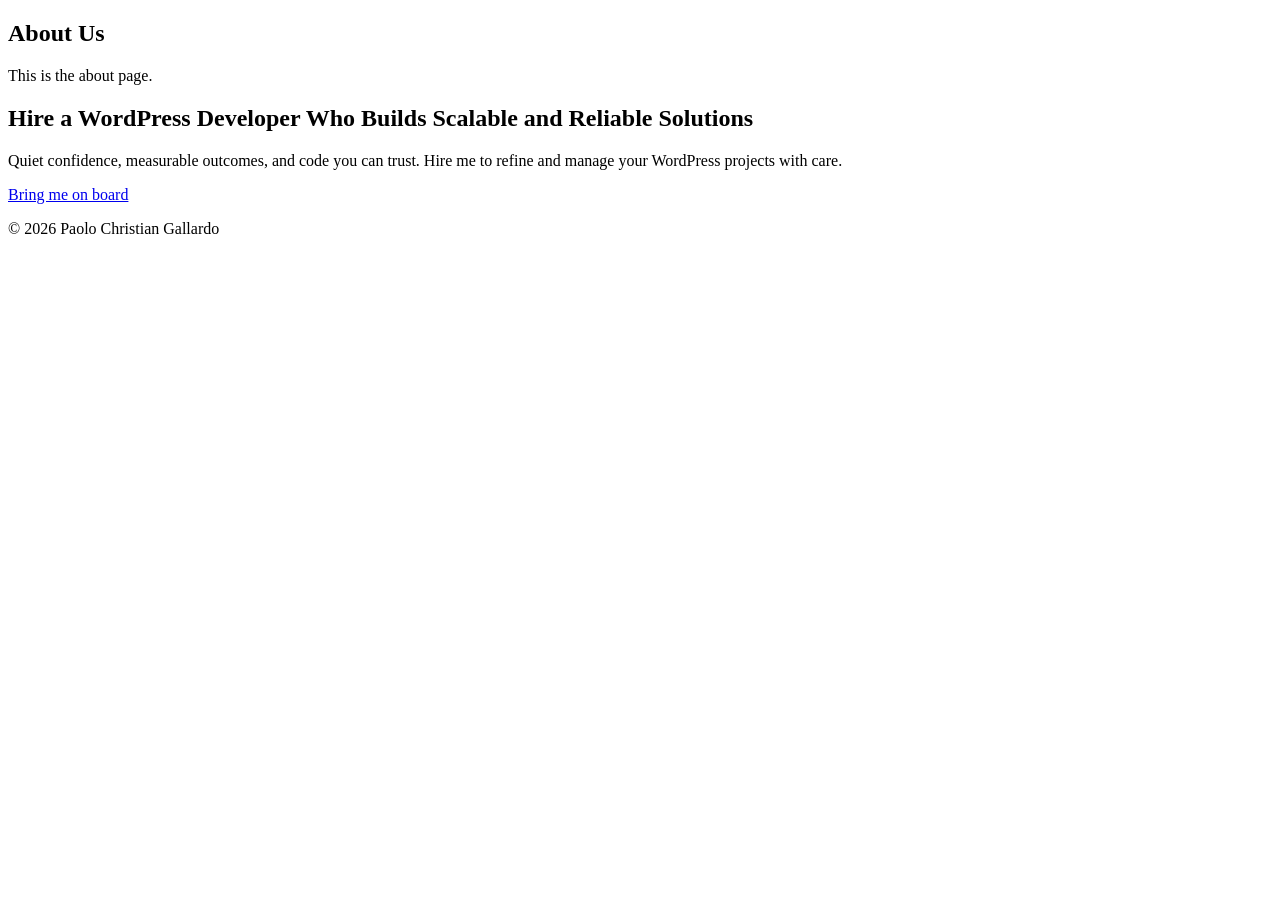
==== about/index.html @ 26aa9bec "moved files" ====
<!DOCTYPE html><html><head><meta charset="utf-8"><meta name="viewport" content="width=device-width, initial-scale=1"><style id="nuxt-ui-colors">@layer theme {
  :root, :host {
  --ui-color-primary-50: var(--color-green-50, oklch(98.2% 0.018 155.826));
  --ui-color-primary-100: var(--color-green-100, oklch(96.2% 0.044 156.743));
  --ui-color-primary-200: var(--color-green-200, oklch(92.5% 0.084 155.995));
  --ui-color-primary-300: var(--color-green-300, oklch(87.1% 0.15 154.449));
  --ui-color-primary-400: var(--color-green-400, oklch(79.2% 0.209 151.711));
  --ui-color-primary-500: var(--color-green-500, oklch(72.3% 0.219 149.579));
  --ui-color-primary-600: var(--color-green-600, oklch(62.7% 0.194 149.214));
  --ui-color-primary-700: var(--color-green-700, oklch(52.7% 0.154 150.069));
  --ui-color-primary-800: var(--color-green-800, oklch(44.8% 0.119 151.328));
  --ui-color-primary-900: var(--color-green-900, oklch(39.3% 0.095 152.535));
  --ui-color-primary-950: var(--color-green-950, oklch(26.6% 0.065 152.934));
  --ui-color-secondary-50: var(--color-blue-50, oklch(97% 0.014 254.604));
  --ui-color-secondary-100: var(--color-blue-100, oklch(93.2% 0.032 255.585));
  --ui-color-secondary-200: var(--color-blue-200, oklch(88.2% 0.059 254.128));
  --ui-color-secondary-300: var(--color-blue-300, oklch(80.9% 0.105 251.813));
  --ui-color-secondary-400: var(--color-blue-400, oklch(70.7% 0.165 254.624));
  --ui-color-secondary-500: var(--color-blue-500, oklch(62.3% 0.214 259.815));
  --ui-color-secondary-600: var(--color-blue-600, oklch(54.6% 0.245 262.881));
  --ui-color-secondary-700: var(--color-blue-700, oklch(48.8% 0.243 264.376));
  --ui-color-secondary-800: var(--color-blue-800, oklch(42.4% 0.199 265.638));
  --ui-color-secondary-900: var(--color-blue-900, oklch(37.9% 0.146 265.522));
  --ui-color-secondary-950: var(--color-blue-950, oklch(28.2% 0.091 267.935));
  --ui-color-success-50: var(--color-green-50, oklch(98.2% 0.018 155.826));
  --ui-color-success-100: var(--color-green-100, oklch(96.2% 0.044 156.743));
  --ui-color-success-200: var(--color-green-200, oklch(92.5% 0.084 155.995));
  --ui-color-success-300: var(--color-green-300, oklch(87.1% 0.15 154.449));
  --ui-color-success-400: var(--color-green-400, oklch(79.2% 0.209 151.711));
  --ui-color-success-500: var(--color-green-500, oklch(72.3% 0.219 149.579));
  --ui-color-success-600: var(--color-green-600, oklch(62.7% 0.194 149.214));
  --ui-color-success-700: var(--color-green-700, oklch(52.7% 0.154 150.069));
  --ui-color-success-800: var(--color-green-800, oklch(44.8% 0.119 151.328));
  --ui-color-success-900: var(--color-green-900, oklch(39.3% 0.095 152.535));
  --ui-color-success-950: var(--color-green-950, oklch(26.6% 0.065 152.934));
  --ui-color-info-50: var(--color-blue-50, oklch(97% 0.014 254.604));
  --ui-color-info-100: var(--color-blue-100, oklch(93.2% 0.032 255.585));
  --ui-color-info-200: var(--color-blue-200, oklch(88.2% 0.059 254.128));
  --ui-color-info-300: var(--color-blue-300, oklch(80.9% 0.105 251.813));
  --ui-color-info-400: var(--color-blue-400, oklch(70.7% 0.165 254.624));
  --ui-color-info-500: var(--color-blue-500, oklch(62.3% 0.214 259.815));
  --ui-color-info-600: var(--color-blue-600, oklch(54.6% 0.245 262.881));
  --ui-color-info-700: var(--color-blue-700, oklch(48.8% 0.243 264.376));
  --ui-color-info-800: var(--color-blue-800, oklch(42.4% 0.199 265.638));
  --ui-color-info-900: var(--color-blue-900, oklch(37.9% 0.146 265.522));
  --ui-color-info-950: var(--color-blue-950, oklch(28.2% 0.091 267.935));
  --ui-color-warning-50: var(--color-yellow-50, oklch(98.7% 0.026 102.212));
  --ui-color-warning-100: var(--color-yellow-100, oklch(97.3% 0.071 103.193));
  --ui-color-warning-200: var(--color-yellow-200, oklch(94.5% 0.129 101.54));
  --ui-color-warning-300: var(--color-yellow-300, oklch(90.5% 0.182 98.111));
  --ui-color-warning-400: var(--color-yellow-400, oklch(85.2% 0.199 91.936));
  --ui-color-warning-500: var(--color-yellow-500, oklch(79.5% 0.184 86.047));
  --ui-color-warning-600: var(--color-yellow-600, oklch(68.1% 0.162 75.834));
  --ui-color-warning-700: var(--color-yellow-700, oklch(55.4% 0.135 66.442));
  --ui-color-warning-800: var(--color-yellow-800, oklch(47.6% 0.114 61.907));
  --ui-color-warning-900: var(--color-yellow-900, oklch(42.1% 0.095 57.708));
  --ui-color-warning-950: var(--color-yellow-950, oklch(28.6% 0.066 53.813));
  --ui-color-error-50: var(--color-red-50, oklch(97.1% 0.013 17.38));
  --ui-color-error-100: var(--color-red-100, oklch(93.6% 0.032 17.717));
  --ui-color-error-200: var(--color-red-200, oklch(88.5% 0.062 18.334));
  --ui-color-error-300: var(--color-red-300, oklch(80.8% 0.114 19.571));
  --ui-color-error-400: var(--color-red-400, oklch(70.4% 0.191 22.216));
  --ui-color-error-500: var(--color-red-500, oklch(63.7% 0.237 25.331));
  --ui-color-error-600: var(--color-red-600, oklch(57.7% 0.245 27.325));
  --ui-color-error-700: var(--color-red-700, oklch(50.5% 0.213 27.518));
  --ui-color-error-800: var(--color-red-800, oklch(44.4% 0.177 26.899));
  --ui-color-error-900: var(--color-red-900, oklch(39.6% 0.141 25.723));
  --ui-color-error-950: var(--color-red-950, oklch(25.8% 0.092 26.042));
  --ui-color-neutral-50: var(--color-slate-50, oklch(98.4% 0.003 247.858));
  --ui-color-neutral-100: var(--color-slate-100, oklch(96.8% 0.007 247.896));
  --ui-color-neutral-200: var(--color-slate-200, oklch(92.9% 0.013 255.508));
  --ui-color-neutral-300: var(--color-slate-300, oklch(86.9% 0.022 252.894));
  --ui-color-neutral-400: var(--color-slate-400, oklch(70.4% 0.04 256.788));
  --ui-color-neutral-500: var(--color-slate-500, oklch(55.4% 0.046 257.417));
  --ui-color-neutral-600: var(--color-slate-600, oklch(44.6% 0.043 257.281));
  --ui-color-neutral-700: var(--color-slate-700, oklch(37.2% 0.044 257.287));
  --ui-color-neutral-800: var(--color-slate-800, oklch(27.9% 0.041 260.031));
  --ui-color-neutral-900: var(--color-slate-900, oklch(20.8% 0.042 265.755));
  --ui-color-neutral-950: var(--color-slate-950, oklch(12.9% 0.042 264.695));
  }
  :root, :host, .light {
  --ui-primary: var(--ui-color-primary-500);
  --ui-secondary: var(--ui-color-secondary-500);
  --ui-success: var(--ui-color-success-500);
  --ui-info: var(--ui-color-info-500);
  --ui-warning: var(--ui-color-warning-500);
  --ui-error: var(--ui-color-error-500);
  }
  .dark {
  --ui-primary: var(--ui-color-primary-400);
  --ui-secondary: var(--ui-color-secondary-400);
  --ui-success: var(--ui-color-success-400);
  --ui-info: var(--ui-color-info-400);
  --ui-warning: var(--ui-color-warning-400);
  --ui-error: var(--ui-color-error-400);
  }
}</style><link rel="stylesheet" href="/payatola2287.github.io/_nuxt/entry.7MEc-m9P.css" crossorigin><link rel="preload" as="fetch" crossorigin="anonymous" href="/payatola2287.github.io/about/_payload.json?d30e921f-807c-4cf4-aa01-37b6e62f6d8a"><link rel="modulepreload" as="script" crossorigin href="/payatola2287.github.io/_nuxt/DVSq96Om.js"><link rel="modulepreload" as="script" crossorigin href="/payatola2287.github.io/_nuxt/CSwWp0Ge.js"><script type="module" src="/payatola2287.github.io/_nuxt/DVSq96Om.js" crossorigin></script><link rel="prefetch" as="image" type="image/webp" href="/payatola2287.github.io/_nuxt/paologallardo-wordpress-expert-dashboard.Bff22_ym.webp"><script>"use strict";(()=>{const t=window,e=document.documentElement,c=["dark","light"],n=getStorageValue("localStorage","nuxt-color-mode")||"system";let i=n==="system"?u():n;const r=e.getAttribute("data-color-mode-forced");r&&(i=r),l(i),t["__NUXT_COLOR_MODE__"]={preference:n,value:i,getColorScheme:u,addColorScheme:l,removeColorScheme:d};function l(o){const s=""+o+"",a="";e.classList?e.classList.add(s):e.className+=" "+s,a&&e.setAttribute("data-"+a,o)}function d(o){const s=""+o+"",a="";e.classList?e.classList.remove(s):e.className=e.className.replace(new RegExp(s,"g"),""),a&&e.removeAttribute("data-"+a)}function f(o){return t.matchMedia("(prefers-color-scheme"+o+")")}function u(){if(t.matchMedia&&f("").media!=="not all"){for(const o of c)if(f(":"+o).matches)return o}return"light"}})();function getStorageValue(t,e){switch(t){case"localStorage":return window.localStorage.getItem(e);case"sessionStorage":return window.sessionStorage.getItem(e);case"cookie":return getCookie(e);default:return null}}function getCookie(t){const c=("; "+window.document.cookie).split("; "+t+"=");if(c.length===2)return c.pop()?.split(";").shift()}</script></head><body><div id="__nuxt" class="isolate"><div class=""><main class="flex-1 p-6"><section><h2>About Us</h2><p>This is the about page.</p></section></main><footer class="text-center"><div class="cta"><h2>Hire a WordPress Developer Who Builds Scalable and Reliable Solutions</h2><p>Quiet confidence, measurable outcomes, and code you can trust. Hire me to refine and manage your WordPress projects with care.</p><a href="mailto:paolo.j.gallardo@gmail.com" class="button">Bring me on board</a></div><p class="colophon">© <span>2026</span> Paolo Christian Gallardo</p></footer></div></div><div id="teleports"></div><script>window.__NUXT__={};window.__NUXT__.config={public:{"nuxt-scripts":{version:"",defaultScriptOptions:{trigger:"onNuxtReady"}}},app:{baseURL:"/payatola2287.github.io/",buildId:"d30e921f-807c-4cf4-aa01-37b6e62f6d8a",buildAssetsDir:"/_nuxt/",cdnURL:""}}</script><script type="application/json" data-nuxt-data="nuxt-app" data-ssr="true" id="__NUXT_DATA__" data-src="/payatola2287.github.io/about/_payload.json?d30e921f-807c-4cf4-aa01-37b6e62f6d8a">[{"state":1,"once":7,"_errors":8,"serverRendered":5,"path":10,"prerenderedAt":11},["Reactive",2],{"$scolor-mode":3},{"preference":4,"value":4,"unknown":5,"forced":6},"system",true,false,["Set"],["ShallowReactive",9],{},"/about",1772177159280]</script></body></html>
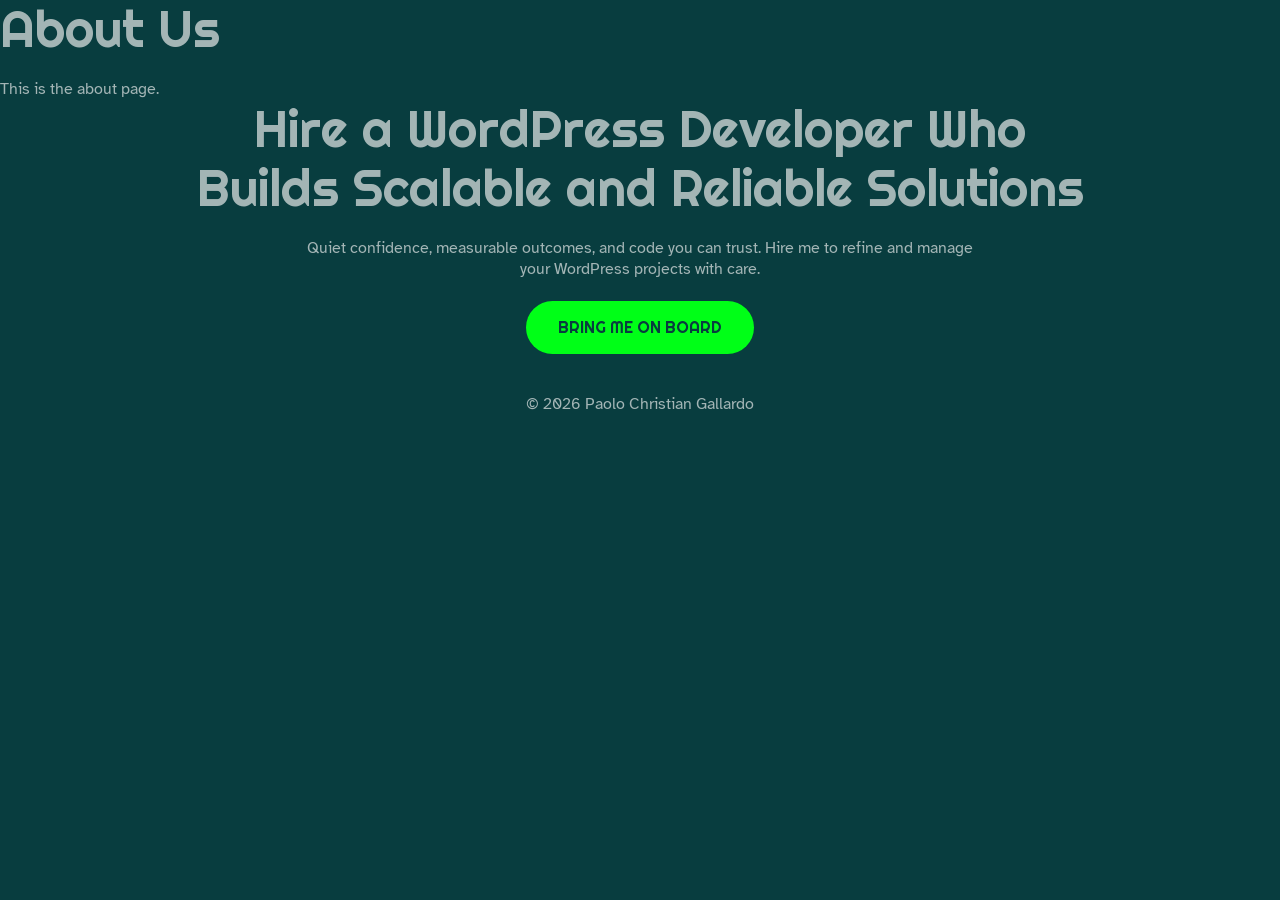
==== commit c9f378cd: "regen" ====
--- a/about/index.html
+++ b/about/index.html
@@ -94,4 +94,4 @@
   --ui-warning: var(--ui-color-warning-400);
   --ui-error: var(--ui-color-error-400);
   }
-}</style><link rel="stylesheet" href="/payatola2287.github.io/_nuxt/entry.7MEc-m9P.css" crossorigin><link rel="preload" as="fetch" crossorigin="anonymous" href="/payatola2287.github.io/about/_payload.json?d30e921f-807c-4cf4-aa01-37b6e62f6d8a"><link rel="modulepreload" as="script" crossorigin href="/payatola2287.github.io/_nuxt/DVSq96Om.js"><link rel="modulepreload" as="script" crossorigin href="/payatola2287.github.io/_nuxt/CSwWp0Ge.js"><script type="module" src="/payatola2287.github.io/_nuxt/DVSq96Om.js" crossorigin></script><link rel="prefetch" as="image" type="image/webp" href="/payatola2287.github.io/_nuxt/paologallardo-wordpress-expert-dashboard.Bff22_ym.webp"><script>"use strict";(()=>{const t=window,e=document.documentElement,c=["dark","light"],n=getStorageValue("localStorage","nuxt-color-mode")||"system";let i=n==="system"?u():n;const r=e.getAttribute("data-color-mode-forced");r&&(i=r),l(i),t["__NUXT_COLOR_MODE__"]={preference:n,value:i,getColorScheme:u,addColorScheme:l,removeColorScheme:d};function l(o){const s=""+o+"",a="";e.classList?e.classList.add(s):e.className+=" "+s,a&&e.setAttribute("data-"+a,o)}function d(o){const s=""+o+"",a="";e.classList?e.classList.remove(s):e.className=e.className.replace(new RegExp(s,"g"),""),a&&e.removeAttribute("data-"+a)}function f(o){return t.matchMedia("(prefers-color-scheme"+o+")")}function u(){if(t.matchMedia&&f("").media!=="not all"){for(const o of c)if(f(":"+o).matches)return o}return"light"}})();function getStorageValue(t,e){switch(t){case"localStorage":return window.localStorage.getItem(e);case"sessionStorage":return window.sessionStorage.getItem(e);case"cookie":return getCookie(e);default:return null}}function getCookie(t){const c=("; "+window.document.cookie).split("; "+t+"=");if(c.length===2)return c.pop()?.split(";").shift()}</script></head><body><div id="__nuxt" class="isolate"><div class=""><main class="flex-1 p-6"><section><h2>About Us</h2><p>This is the about page.</p></section></main><footer class="text-center"><div class="cta"><h2>Hire a WordPress Developer Who Builds Scalable and Reliable Solutions</h2><p>Quiet confidence, measurable outcomes, and code you can trust. Hire me to refine and manage your WordPress projects with care.</p><a href="mailto:paolo.j.gallardo@gmail.com" class="button">Bring me on board</a></div><p class="colophon">© <span>2026</span> Paolo Christian Gallardo</p></footer></div></div><div id="teleports"></div><script>window.__NUXT__={};window.__NUXT__.config={public:{"nuxt-scripts":{version:"",defaultScriptOptions:{trigger:"onNuxtReady"}}},app:{baseURL:"/payatola2287.github.io/",buildId:"d30e921f-807c-4cf4-aa01-37b6e62f6d8a",buildAssetsDir:"/_nuxt/",cdnURL:""}}</script><script type="application/json" data-nuxt-data="nuxt-app" data-ssr="true" id="__NUXT_DATA__" data-src="/payatola2287.github.io/about/_payload.json?d30e921f-807c-4cf4-aa01-37b6e62f6d8a">[{"state":1,"once":7,"_errors":8,"serverRendered":5,"path":10,"prerenderedAt":11},["Reactive",2],{"$scolor-mode":3},{"preference":4,"value":4,"unknown":5,"forced":6},"system",true,false,["Set"],["ShallowReactive",9],{},"/about",1772177159280]</script></body></html>+}</style><link rel="stylesheet" href="/_nuxt/entry.DYq2wZxN.css" crossorigin><link rel="preload" as="fetch" crossorigin="anonymous" href="/about/_payload.json?6cae3e83-a0f3-4185-8abc-649ba315ca87"><link rel="modulepreload" as="script" crossorigin href="/_nuxt/BhRD_aB1.js"><link rel="modulepreload" as="script" crossorigin href="/_nuxt/DoWeo0QU.js"><script type="module" src="/_nuxt/BhRD_aB1.js" crossorigin></script><link rel="prefetch" as="image" type="image/webp" href="/_nuxt/paologallardo-wordpress-expert-dashboard.Bff22_ym.webp"><script>"use strict";(()=>{const t=window,e=document.documentElement,c=["dark","light"],n=getStorageValue("localStorage","nuxt-color-mode")||"system";let i=n==="system"?u():n;const r=e.getAttribute("data-color-mode-forced");r&&(i=r),l(i),t["__NUXT_COLOR_MODE__"]={preference:n,value:i,getColorScheme:u,addColorScheme:l,removeColorScheme:d};function l(o){const s=""+o+"",a="";e.classList?e.classList.add(s):e.className+=" "+s,a&&e.setAttribute("data-"+a,o)}function d(o){const s=""+o+"",a="";e.classList?e.classList.remove(s):e.className=e.className.replace(new RegExp(s,"g"),""),a&&e.removeAttribute("data-"+a)}function f(o){return t.matchMedia("(prefers-color-scheme"+o+")")}function u(){if(t.matchMedia&&f("").media!=="not all"){for(const o of c)if(f(":"+o).matches)return o}return"light"}})();function getStorageValue(t,e){switch(t){case"localStorage":return window.localStorage.getItem(e);case"sessionStorage":return window.sessionStorage.getItem(e);case"cookie":return getCookie(e);default:return null}}function getCookie(t){const c=("; "+window.document.cookie).split("; "+t+"=");if(c.length===2)return c.pop()?.split(";").shift()}</script></head><body><div id="__nuxt" class="isolate"><div class=""><main class="flex-1 p-6"><section><h2>About Us</h2><p>This is the about page.</p></section></main><footer class="text-center"><div class="cta"><h2>Hire a WordPress Developer Who Builds Scalable and Reliable Solutions</h2><p>Quiet confidence, measurable outcomes, and code you can trust. Hire me to refine and manage your WordPress projects with care.</p><a href="mailto:paolo.j.gallardo@gmail.com" class="button">Bring me on board</a></div><p class="colophon">© <span>2026</span> Paolo Christian Gallardo</p></footer></div></div><div id="teleports"></div><script>window.__NUXT__={};window.__NUXT__.config={public:{"nuxt-scripts":{version:"",defaultScriptOptions:{trigger:"onNuxtReady"}}},app:{baseURL:"/",buildId:"6cae3e83-a0f3-4185-8abc-649ba315ca87",buildAssetsDir:"/_nuxt/",cdnURL:""}}</script><script type="application/json" data-nuxt-data="nuxt-app" data-ssr="true" id="__NUXT_DATA__" data-src="/about/_payload.json?6cae3e83-a0f3-4185-8abc-649ba315ca87">[{"state":1,"once":7,"_errors":8,"serverRendered":5,"path":10,"prerenderedAt":11},["Reactive",2],{"$scolor-mode":3},{"preference":4,"value":4,"unknown":5,"forced":6},"system",true,false,["Set"],["ShallowReactive",9],{},"/about",1772177697475]</script></body></html>
--- a/_nuxt/entry.DYq2wZxN.css
+++ b/_nuxt/entry.DYq2wZxN.css
@@ -0,0 +1 @@
+@font-face{font-family:Atkinson Hyperlegible;src:local("Atkinson Hyperlegible Regular Italic"),local("Atkinson Hyperlegible Italic"),url(../_fonts/1ZTlEDqU4DtwDJiND8f6qaugUpa0RIDvQl-v7iM6l54-xekfP0_JgTw9E6Af7pMo_Zi2Mmc9GG17RFwXn98IQsk.woff) format(woff);font-display:swap;font-weight:400;font-style:italic}@font-face{font-family:"Atkinson Hyperlegible Fallback: Noto Sans Mono";src:local("Noto Sans Mono");size-adjust:73.8333%;ascent-override:128.6682%;descent-override:39.2777%;line-gap-override:0%}@font-face{font-family:Atkinson Hyperlegible;src:local("Atkinson Hyperlegible Bold Italic"),url(../_fonts/1ZTlEDqU4DtwDJiND8f6qaugUpa0RIDvQl-v7iM6l54-K9kFzvi5k9CB6Cg5ygtU3wnsCEc3DJEBZT2w4PUHaqA.woff) format(woff);font-display:swap;font-weight:700;font-style:italic}@font-face{font-family:Atkinson Hyperlegible;src:local("Atkinson Hyperlegible Regular Italic"),local("Atkinson Hyperlegible Italic"),url(../_fonts/JK0CR8tugVspfwVG0gJD-vUwnqKCMM4P5S0xnI-nyrg-jJMQVAQT4dx1C2nKi9HIUbzAHcFak2sg2uyePX6I94g.woff2) format(woff2);font-display:swap;unicode-range:U+0100-02BA,U+02BD-02C5,U+02C7-02CC,U+02CE-02D7,U+02DD-02FF,U+0304,U+0308,U+0329,U+1D00-1DBF,U+1E00-1E9F,U+1EF2-1EFF,U+2020,U+20A0-20AB,U+20AD-20C0,U+2113,U+2C60-2C7F,U+A720-A7FF;font-weight:400;font-style:italic}@font-face{font-family:Atkinson Hyperlegible;src:local("Atkinson Hyperlegible Regular Italic"),local("Atkinson Hyperlegible Italic"),url(../_fonts/XcJOy-7k57yTUEV5SXyjzB6kNn7kR75vpH9j0KQ9dYw-jMgyN5TSNa5dQuw0RgVg6cyTTYDs6dzuzPMOKI5Cg0U.woff2) format(woff2);font-display:swap;unicode-range:U+0000-00FF,U+0131,U+0152-0153,U+02BB-02BC,U+02C6,U+02DA,U+02DC,U+0304,U+0308,U+0329,U+2000-206F,U+20AC,U+2122,U+2191,U+2193,U+2212,U+2215,U+FEFF,U+FFFD;font-weight:400;font-style:italic}@font-face{font-family:Atkinson Hyperlegible;src:local("Atkinson Hyperlegible Regular"),local("Atkinson Hyperlegible"),url(../_fonts/SEQXeFMJBZhG3reXndg_1d9PUtkOsdYwMlFYI0GEq6Q-1tkMmNmh51Wl52KgaXr9ykjLhbQjFcjIsS0_eTXAavI.woff2) format(woff2);font-display:swap;unicode-range:U+0100-02BA,U+02BD-02C5,U+02C7-02CC,U+02CE-02D7,U+02DD-02FF,U+0304,U+0308,U+0329,U+1D00-1DBF,U+1E00-1E9F,U+1EF2-1EFF,U+2020,U+20A0-20AB,U+20AD-20C0,U+2113,U+2C60-2C7F,U+A720-A7FF;font-weight:400;font-style:normal}@font-face{font-family:Atkinson Hyperlegible;src:local("Atkinson Hyperlegible Regular"),local("Atkinson Hyperlegible"),url(../_fonts/mREDsH1zqaJOZI_W01FjTMdzAocLOotb0atBf5jmIPQ-hehuVC6HCSq08K313KQcCINIOPtUPrCIjwuIbl4wGUw.woff2) format(woff2);font-display:swap;unicode-range:U+0000-00FF,U+0131,U+0152-0153,U+02BB-02BC,U+02C6,U+02DA,U+02DC,U+0304,U+0308,U+0329,U+2000-206F,U+20AC,U+2122,U+2191,U+2193,U+2212,U+2215,U+FEFF,U+FFFD;font-weight:400;font-style:normal}@font-face{font-family:Atkinson Hyperlegible;src:local("Atkinson Hyperlegible Bold"),url(../_fonts/yOCzU7Is6nsMgWK08KYsS3sMpm2dForOTDv1qJ7QiM-qgW5TReFNiP3_bFalyRNdZYlnNg8fcTfGxDvoh61h5w.woff2) format(woff2);font-display:swap;unicode-range:U+0000-00FF,U+0131,U+0152-0153,U+02BB-02BC,U+02C6,U+02DA,U+02DC,U+0304,U+0308,U+0329,U+2000-206F,U+20AC,U+2122,U+2191,U+2193,U+2212,U+2215,U+FEFF,U+FFFD;font-weight:700;font-style:normal}@font-face{font-family:"Atkinson Hyperlegible Fallback: Courier New";src:local("Courier New");size-adjust:73.8213%;ascent-override:128.6891%;descent-override:39.284%;line-gap-override:0%}@font-face{font-family:"Atkinson Hyperlegible Fallback: Roboto Mono";src:local("Roboto Mono");size-adjust:73.8213%;ascent-override:128.6891%;descent-override:39.284%;line-gap-override:0%}@font-face{font-family:Atkinson Hyperlegible;src:local("Atkinson Hyperlegible Regular"),local("Atkinson Hyperlegible"),url(../_fonts/1ZTlEDqU4DtwDJiND8f6qaugUpa0RIDvQl-v7iM6l54-flE0F9t__wm3BStnG-rQVT2NYjuf5xMBr5NSTcXKPbc.woff) format(woff);font-display:swap;font-weight:400;font-style:normal}@font-face{font-family:Atkinson Hyperlegible;src:local("Atkinson Hyperlegible Bold"),url(../_fonts/1ZTlEDqU4DtwDJiND8f6qaugUpa0RIDvQl-v7iM6l54-KFyN7VomQY5fSoKh01jc9xxSs_ASCja4g19Trik2Ue0.woff) format(woff);font-display:swap;font-weight:700;font-style:normal}@font-face{font-family:Atkinson Hyperlegible;src:local("Atkinson Hyperlegible Bold Italic"),url(../_fonts/w4jZzuX3k3KzETia-gGxhZm728YsbGaQCCYOVbLIQTE-szEa34ZyTtrjH8TJzkxXen1KC4g3Yde2Wrfb7Rrs6jM.woff2) format(woff2);font-display:swap;unicode-range:U+0100-02BA,U+02BD-02C5,U+02C7-02CC,U+02CE-02D7,U+02DD-02FF,U+0304,U+0308,U+0329,U+1D00-1DBF,U+1E00-1E9F,U+1EF2-1EFF,U+2020,U+20A0-20AB,U+20AD-20C0,U+2113,U+2C60-2C7F,U+A720-A7FF;font-weight:700;font-style:italic}@font-face{font-family:Atkinson Hyperlegible;src:local("Atkinson Hyperlegible Bold Italic"),url(../_fonts/qv91oMv4jE4-rKu45OEenHIVclgX0vgo1dJXleJac5U-a3_vuGarfQswvFoD5Wf737RQEoguS_an9CvVnbO5rRE.woff2) format(woff2);font-display:swap;unicode-range:U+0000-00FF,U+0131,U+0152-0153,U+02BB-02BC,U+02C6,U+02DA,U+02DC,U+0304,U+0308,U+0329,U+2000-206F,U+20AC,U+2122,U+2191,U+2193,U+2212,U+2215,U+FEFF,U+FFFD;font-weight:700;font-style:italic}@font-face{font-family:Atkinson Hyperlegible;src:local("Atkinson Hyperlegible Bold"),url(../_fonts/19ye91rXtEodkUZQtxB5TEOiqRGxjgyZorDJjhfcIKE-vui8rS6iczXpqMBoeoxN_P4nQa_kBD0YkQ-eaHLXamI.woff2) format(woff2);font-display:swap;unicode-range:U+0100-02BA,U+02BD-02C5,U+02C7-02CC,U+02CE-02D7,U+02DD-02FF,U+0304,U+0308,U+0329,U+1D00-1DBF,U+1E00-1E9F,U+1EF2-1EFF,U+2020,U+20A0-20AB,U+20AD-20C0,U+2113,U+2C60-2C7F,U+A720-A7FF;font-weight:700;font-style:normal}@font-face{font-family:Righteous;src:local("Righteous Regular"),local("Righteous"),url(../_fonts/1ZTlEDqU4DtwDJiND8f6qaugUpa0RIDvQl-v7iM6l54-4eM7JIaO9WY6stJ5iVaOgtye6ubSkomPSXEfdQDei6A.woff) format(woff);font-display:swap;font-weight:400;font-style:normal}@font-face{font-family:"Righteous Fallback: BlinkMacSystemFont";src:local("BlinkMacSystemFont");size-adjust:113.2474%;ascent-override:86.9657%;descent-override:22.6792%;line-gap-override:0%}@font-face{font-family:"Righteous Fallback: Segoe UI";src:local("Segoe UI");size-adjust:106.3877%;ascent-override:92.5731%;descent-override:24.1415%;line-gap-override:0%}@font-face{font-family:"Righteous Fallback: Helvetica Neue";src:local("Helvetica Neue");size-adjust:104.8177%;ascent-override:93.9596%;descent-override:24.5031%;line-gap-override:0%}@font-face{font-family:"Righteous Fallback: Arial";src:local("Arial");size-adjust:105.805%;ascent-override:93.0828%;descent-override:24.2745%;line-gap-override:0%}@font-face{font-family:"Righteous Fallback: Noto Sans";src:local("Noto Sans");size-adjust:99.5105%;ascent-override:98.9708%;descent-override:25.8099%;line-gap-override:0%}@font-face{font-family:Righteous;src:local("Righteous Regular"),local("Righteous"),url(../_fonts/9pcE3Gzbk0QrTxn0RyhNx-b3V0zZWlT8w2spqVr8BB8-RSX3UmESXxwDz3WbF0WWK0Xy2nfiis4r87rRPgHSQZc.woff2) format(woff2);font-display:swap;unicode-range:U+0100-02BA,U+02BD-02C5,U+02C7-02CC,U+02CE-02D7,U+02DD-02FF,U+0304,U+0308,U+0329,U+1D00-1DBF,U+1E00-1E9F,U+1EF2-1EFF,U+2020,U+20A0-20AB,U+20AD-20C0,U+2113,U+2C60-2C7F,U+A720-A7FF;font-weight:400;font-style:normal}@font-face{font-family:Righteous;src:local("Righteous Regular"),local("Righteous"),url(../_fonts/A_muEu2L9IfPbCnC3tCfMoASmcMX9PN-8pJaoAzf3xc-aifY66pIi7OYVsy4xBe2deRFyKlQVenjMtck5cisp2o.woff2) format(woff2);font-display:swap;unicode-range:U+0000-00FF,U+0131,U+0152-0153,U+02BB-02BC,U+02C6,U+02DA,U+02DC,U+0304,U+0308,U+0329,U+2000-206F,U+20AC,U+2122,U+2191,U+2193,U+2212,U+2215,U+FEFF,U+FFFD;font-weight:400;font-style:normal}:root{--color-brand-dark:#051f20;--color-brand:#083d3f;--color-brand-30:#062e30;--color-light:#e6e8e8;--color-light-70:#e6e8e8b3;--color-light-10:#e6e8e81a;--color-highlight:#00ff17;--radius-outside:6.25rem;--radius-inside:2rem;--radius-content-inside:.625rem;--font-heading:"Righteous", "Righteous Fallback: BlinkMacSystemFont", "Righteous Fallback: Segoe UI", "Righteous Fallback: Helvetica Neue", "Righteous Fallback: Arial", "Righteous Fallback: Noto Sans",sans-serif;--font-body:"Atkinson Hyperlegible", "Atkinson Hyperlegible Fallback: Courier New", "Atkinson Hyperlegible Fallback: Roboto Mono", "Atkinson Hyperlegible Fallback: Noto Sans Mono",monospace;--transition-duration:.3s;--transition-slow-duration:1.3s;--transition-timing:linear}body,html{background-color:var(--color-brand);color:var(--color-light-70);font-family:var(--font-body);font-size:16px;line-height:1.35;margin:0;padding:0}*{box-sizing:border-box}h1,h2,h3,h4,h5,h6,p{margin:0;padding:0}h1,h2,h3,h4,h5,h6{font-family:var(--font-heading);font-weight:400;line-height:1.15;margin-block-end:1.25rem}h1{font-size:5.125rem}h2{font-size:3.1875rem}h3{font-size:2rem}h4{font-size:1.5rem}a,p,span{font-family:Atkinson Hyperlegible,"Atkinson Hyperlegible Fallback: Courier New","Atkinson Hyperlegible Fallback: Roboto Mono","Atkinson Hyperlegible Fallback: Noto Sans Mono",monospace}p+p{margin-block-start:1rem}h1{color:#333;font-size:clamp(60px,5vw,120px);margin-bottom:20px}a{color:var(--color-highlight);text-decoration:none}.highlight,a.button,mark{background-color:var(--color-highlight);color:var(--color-brand)}a.button{border-radius:var(--radius-inside);display:inline-block;font-family:var(--font-heading);margin-block-start:1.25rem;padding:1rem 2rem;text-transform:uppercase;transition:all var(--transition-duration) var(--transition-timing);will-change:background-color,color}a.button:is(:hover,:focus){background-color:var(--color-brand-dark);color:var(--color-highlight)}.text-center{text-align:center}.center{margin-inline:auto}.padded{padding:5rem}.banner{background-color:var(--color-brand-dark);border-bottom-left-radius:var(--radius-outside);border-bottom-right-radius:var(--radius-outside);display:flex;flex-direction:column;height:80vh;justify-content:center;overflow:hidden;position:relative}.banner,.tech-expertise{padding-inline-end:40vw}.banner,.page-row{padding:clamp(40px,5vw,100px) 40px}footer{padding:0 40px}.banner h1{color:var(--color-light)}.banner .phrases{font-size:1.5rem;text-transform:uppercase}.banner blockquote{border-left:1px solid var(--color-light-70);padding-block:1rem;padding-inline-start:1.25rem}.banner blockquote p{margin-block-start:0}.banner :not(img){position:relative;z-index:2}.rotating{bottom:-50%;position:absolute;right:-20%;z-index:1}.grid{display:grid;gap:1.875rem}.box{background-color:var(--color-brand-30);border-radius:var(--radius-inside);overflow:hidden;padding:2rem;position:relative}#samples,.expertise-grid{grid-template-columns:1fr;margin-top:1.25rem}.expertise{align-items:start;display:flex;flex-direction:column;height:15.625rem}.expertise aside{bottom:1rem;left:-15%;position:absolute}.expertise.headline{align-items:center}.specifics{display:flex;gap:.75rem;margin-block:.375rem;transform:translateZ(0);transition:transform var(--transition-slow-duration) var(--transition-timing);width:-moz-max-content;width:max-content;will-change:transform}.expertise-grid{grid-template-columns:1fr}.box.in-view .specifics{transform:translate3d(.7rem,0,0)}.box.in-view .specifics:first-child{transform:translate3d(-2.7rem,0,0)}.box.in-view .specifics:last-child{transform:translate3d(-3.7rem,0,0)}.specifics span,.specifics:before{background-color:var(--color-light-10);border:1px solid var(--color-light-10);border-radius:var(--radius-content-inside);display:inline-block;line-height:1;padding:.5rem 1.25rem}.specifics:before{background-color:transparent;content:"";width:7.125rem}.specifics span.highlight{background-color:transparent;border:1px solid var(--color-highlight);color:var(--color-highlight)}.expertise .button{margin-block-end:0;margin-block-start:auto}.expertise.cta .rotating{animation:rotate-reverse 50s linear infinite;left:50%;top:-50%}.expertise .tilt{max-width:48rem}.expertise .tilt img{border-radius:var(--radius-inside);max-width:100%}.expertise.wordpress{background:url(./paologallardo-wordpress-expert-dashboard.Bff22_ym.webp) 100%/auto no-repeat,var(--color-brand-30)}.columns{display:flex;gap:2rem;justify-content:center;margin-block:clamp(40px,5vw,100px);margin-inline:auto;max-width:48rem}.iconed{opacity:0;transform:translate3d(0,10px,0);transition-duration:var(--transition-duration);transition-property:all;transition-timing-function:var(--transition-timing);will-change:transform,opacity}.columns.in-view .iconed{opacity:1;transform:translateZ(0)}.iconed h4{margin-bottom:.5rem}.lead-intro{margin-block-end:1.25rem}.rotating{animation:rotate 50s linear infinite}#samples{gap:1.25rem;margin-block-start:2rem}.work-samples{background-color:var(--color-brand-dark)}.work-samples h2,.work-samples>p{margin-inline:auto;max-width:62rem;text-align:center}footer .cta{margin-inline:auto;max-width:56.25rem}footer .cta p{margin-inline:auto;max-width:42.5rem}.colophon{margin-block:2.5rem}@keyframes rotate{0%{transform:rotate(0)}to{transform:rotate(-1turn)}}@keyframes rotate-reverse{0%{transform:rotate(0)}to{transform:rotate(1turn)}}@media(min-width:861px){.lead-intro{width:50%}.banner,.page-row{padding:clamp(40px,5vw,100px) 80px}#samples,.expertise-grid{grid-template-columns:repeat(2,1fr)}.grid .thrice,.grid .twice{grid-column:span 2}.iconed{transition-delay:.06s}.iconed:first-child{transition-delay:0s}.iconed:last-child{transition-delay:.12s}}@media(min-width:1281px){.expertise-grid{grid-template-columns:repeat(3,1fr)}#samples{grid-template-columns:repeat(4,1fr)}.grid .twice{grid-column:span 2}.grid .thrice{grid-column:span 3}}@media(min-width:1600px){#samples{grid-template-columns:repeat(5,1fr)}}@font-face{font-display:swap;font-family:Atkinson Hyperlegible;font-style:normal;font-weight:400;src:url(./Atkinson_Hyperlegible-normal-400-latin-ext.DRk46D-x.woff2) format("woff2");unicode-range:u+0100-02ba,u+02bd-02c5,u+02c7-02cc,u+02ce-02d7,u+02dd-02ff,u+0304,u+0308,u+0329,u+1d00-1dbf,u+1e00-1e9f,u+1ef2-1eff,u+2020,u+20a0-20ab,u+20ad-20c0,u+2113,u+2c60-2c7f,u+a720-a7ff}@font-face{font-display:swap;font-family:Atkinson Hyperlegible;font-style:normal;font-weight:400;src:url(./Atkinson_Hyperlegible-normal-400-latin.BrHNak5F.woff2) format("woff2");unicode-range:u+00??,u+0131,u+0152-0153,u+02bb-02bc,u+02c6,u+02da,u+02dc,u+0304,u+0308,u+0329,u+2000-206f,u+20ac,u+2122,u+2191,u+2193,u+2212,u+2215,u+feff,u+fffd}@font-face{font-display:swap;font-family:Righteous;font-style:normal;font-weight:400;src:url(./Righteous-normal-400-latin-ext.rbdiPHGJ.woff2) format("woff2");unicode-range:u+0100-02ba,u+02bd-02c5,u+02c7-02cc,u+02ce-02d7,u+02dd-02ff,u+0304,u+0308,u+0329,u+1d00-1dbf,u+1e00-1e9f,u+1ef2-1eff,u+2020,u+20a0-20ab,u+20ad-20c0,u+2113,u+2c60-2c7f,u+a720-a7ff}@font-face{font-display:swap;font-family:Righteous;font-style:normal;font-weight:400;src:url(./Righteous-normal-400-latin.DIzXvQUm.woff2) format("woff2");unicode-range:u+00??,u+0131,u+0152-0153,u+02bb-02bc,u+02c6,u+02da,u+02dc,u+0304,u+0308,u+0329,u+2000-206f,u+20ac,u+2122,u+2191,u+2193,u+2212,u+2215,u+feff,u+fffd}
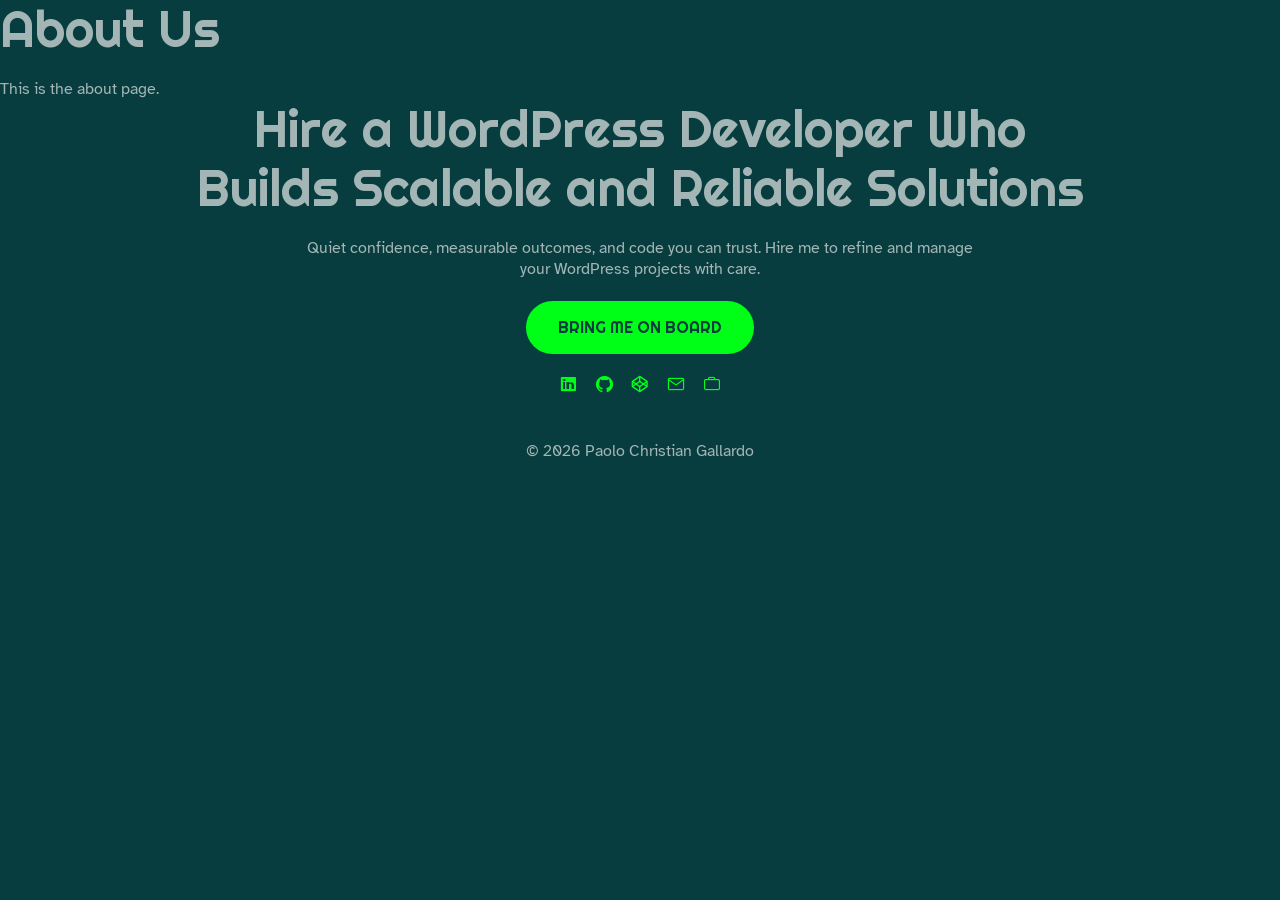
==== commit bfdba154: "update" ====
--- a/about/index.html
+++ b/about/index.html
@@ -94,4 +94,4 @@
   --ui-warning: var(--ui-color-warning-400);
   --ui-error: var(--ui-color-error-400);
   }
-}</style><link rel="stylesheet" href="/_nuxt/entry.DYq2wZxN.css" crossorigin><link rel="preload" as="fetch" crossorigin="anonymous" href="/about/_payload.json?6cae3e83-a0f3-4185-8abc-649ba315ca87"><link rel="modulepreload" as="script" crossorigin href="/_nuxt/BhRD_aB1.js"><link rel="modulepreload" as="script" crossorigin href="/_nuxt/DoWeo0QU.js"><script type="module" src="/_nuxt/BhRD_aB1.js" crossorigin></script><link rel="prefetch" as="image" type="image/webp" href="/_nuxt/paologallardo-wordpress-expert-dashboard.Bff22_ym.webp"><script>"use strict";(()=>{const t=window,e=document.documentElement,c=["dark","light"],n=getStorageValue("localStorage","nuxt-color-mode")||"system";let i=n==="system"?u():n;const r=e.getAttribute("data-color-mode-forced");r&&(i=r),l(i),t["__NUXT_COLOR_MODE__"]={preference:n,value:i,getColorScheme:u,addColorScheme:l,removeColorScheme:d};function l(o){const s=""+o+"",a="";e.classList?e.classList.add(s):e.className+=" "+s,a&&e.setAttribute("data-"+a,o)}function d(o){const s=""+o+"",a="";e.classList?e.classList.remove(s):e.className=e.className.replace(new RegExp(s,"g"),""),a&&e.removeAttribute("data-"+a)}function f(o){return t.matchMedia("(prefers-color-scheme"+o+")")}function u(){if(t.matchMedia&&f("").media!=="not all"){for(const o of c)if(f(":"+o).matches)return o}return"light"}})();function getStorageValue(t,e){switch(t){case"localStorage":return window.localStorage.getItem(e);case"sessionStorage":return window.sessionStorage.getItem(e);case"cookie":return getCookie(e);default:return null}}function getCookie(t){const c=("; "+window.document.cookie).split("; "+t+"=");if(c.length===2)return c.pop()?.split(";").shift()}</script></head><body><div id="__nuxt" class="isolate"><div class=""><main class="flex-1 p-6"><section><h2>About Us</h2><p>This is the about page.</p></section></main><footer class="text-center"><div class="cta"><h2>Hire a WordPress Developer Who Builds Scalable and Reliable Solutions</h2><p>Quiet confidence, measurable outcomes, and code you can trust. Hire me to refine and manage your WordPress projects with care.</p><a href="mailto:paolo.j.gallardo@gmail.com" class="button">Bring me on board</a></div><p class="colophon">© <span>2026</span> Paolo Christian Gallardo</p></footer></div></div><div id="teleports"></div><script>window.__NUXT__={};window.__NUXT__.config={public:{"nuxt-scripts":{version:"",defaultScriptOptions:{trigger:"onNuxtReady"}}},app:{baseURL:"/",buildId:"6cae3e83-a0f3-4185-8abc-649ba315ca87",buildAssetsDir:"/_nuxt/",cdnURL:""}}</script><script type="application/json" data-nuxt-data="nuxt-app" data-ssr="true" id="__NUXT_DATA__" data-src="/about/_payload.json?6cae3e83-a0f3-4185-8abc-649ba315ca87">[{"state":1,"once":7,"_errors":8,"serverRendered":5,"path":10,"prerenderedAt":11},["Reactive",2],{"$scolor-mode":3},{"preference":4,"value":4,"unknown":5,"forced":6},"system",true,false,["Set"],["ShallowReactive",9],{},"/about",1772177697475]</script></body></html>+}</style><style>.social-icons[data-v-65a95f2a]{display:flex;gap:1rem;padding:0}</style><style>.social-icons__item[data-v-830a2376]{list-style:none}.social-icons__link[data-v-830a2376]{align-items:center;display:inline-flex;font-size:1.25rem;justify-content:center;text-decoration:none}.sr-only[data-v-830a2376]{height:1px;margin:-1px;overflow:hidden;padding:0;position:absolute;width:1px;clip:rect(0,0,0,0);border:0;white-space:nowrap}</style><link rel="stylesheet" href="/_nuxt/entry.BMoUyMAL.css" crossorigin><link rel="preload" as="fetch" crossorigin="anonymous" href="/about/_payload.json?cc6219b1-de68-427b-97c4-843997b4cc1f"><link rel="modulepreload" as="script" crossorigin href="/_nuxt/Cuu98qeS.js"><link rel="modulepreload" as="script" crossorigin href="/_nuxt/DyHbpiV3.js"><script type="module" src="/_nuxt/Cuu98qeS.js" crossorigin></script><link rel="prefetch" as="image" type="image/svg+xml" href="/_nuxt/6b042d50787d4a81d659.D7JGeKLp.svg"><link rel="prefetch" as="image" type="image/webp" href="/_nuxt/paologallardo-wordpress-expert-dashboard.Bff22_ym.webp"><script>"use strict";(()=>{const t=window,e=document.documentElement,c=["dark","light"],n=getStorageValue("localStorage","nuxt-color-mode")||"system";let i=n==="system"?u():n;const r=e.getAttribute("data-color-mode-forced");r&&(i=r),l(i),t["__NUXT_COLOR_MODE__"]={preference:n,value:i,getColorScheme:u,addColorScheme:l,removeColorScheme:d};function l(o){const s=""+o+"",a="";e.classList?e.classList.add(s):e.className+=" "+s,a&&e.setAttribute("data-"+a,o)}function d(o){const s=""+o+"",a="";e.classList?e.classList.remove(s):e.className=e.className.replace(new RegExp(s,"g"),""),a&&e.removeAttribute("data-"+a)}function f(o){return t.matchMedia("(prefers-color-scheme"+o+")")}function u(){if(t.matchMedia&&f("").media!=="not all"){for(const o of c)if(f(":"+o).matches)return o}return"light"}})();function getStorageValue(t,e){switch(t){case"localStorage":return window.localStorage.getItem(e);case"sessionStorage":return window.sessionStorage.getItem(e);case"cookie":return getCookie(e);default:return null}}function getCookie(t){const c=("; "+window.document.cookie).split("; "+t+"=");if(c.length===2)return c.pop()?.split(";").shift()}</script></head><body><div id="__nuxt" class="isolate"><div class=""><main class="flex-1 p-6"><section><h2>About Us</h2><p>This is the about page.</p></section></main><footer class="text-center"><div class="cta"><h2>Hire a WordPress Developer Who Builds Scalable and Reliable Solutions</h2><p>Quiet confidence, measurable outcomes, and code you can trust. Hire me to refine and manage your WordPress projects with care.</p><a href="mailto:paolo.j.gallardo@gmail.com" class="button">Bring me on board</a></div><ul class="social-icons" data-v-65a95f2a><!--[--><li class="social-icons__item" data-v-830a2376><a href="https://www.linkedin.com/in/paolo-gallardo-1a9b8a1b2/" class="social-icons__link" target="_blank" rel="noopener noreferrer" aria-label="LinkedIn" data-v-830a2376><i class="lni lni-linkedin" aria-hidden="true" data-v-830a2376></i><span class="sr-only" data-v-830a2376>LinkedIn</span></a></li><li class="social-icons__item" data-v-830a2376><a href="https://www.github.com/payatola2287" class="social-icons__link" target="_blank" rel="noopener noreferrer" aria-label="GitHub" data-v-830a2376><i class="lni lni-github" aria-hidden="true" data-v-830a2376></i><span class="sr-only" data-v-830a2376>GitHub</span></a></li><li class="social-icons__item" data-v-830a2376><a href="https://codepen.io/Payatola2287" class="social-icons__link" target="_blank" rel="noopener noreferrer" aria-label="CodePen" data-v-830a2376><i class="lni lni-codepen" aria-hidden="true" data-v-830a2376></i><span class="sr-only" data-v-830a2376>CodePen</span></a></li><li class="social-icons__item" data-v-830a2376><a href="mailto:paolo.j.gallardo+from_gh_page@gmail.com?subject=Inquiry%20from%20Portfolio%20Site" class="social-icons__link" target="_blank" rel="noopener noreferrer" aria-label="Email" data-v-830a2376><i class="lni lni-envelope-1" aria-hidden="true" data-v-830a2376></i><span class="sr-only" data-v-830a2376>Email</span></a></li><li class="social-icons__item" data-v-830a2376><a href="https://v2.onlinejobs.ph/jobseekers/info/239713" class="social-icons__link" target="_blank" rel="noopener noreferrer" aria-label="OnlineJobs.ph" data-v-830a2376><i class="lni lni-briefcase-1" aria-hidden="true" data-v-830a2376></i><span class="sr-only" data-v-830a2376>OnlineJobs.ph</span></a></li><!--]--></ul><p class="colophon">© <span>2026</span> Paolo Christian Gallardo</p></footer></div></div><div id="teleports"></div><script>window.__NUXT__={};window.__NUXT__.config={public:{"nuxt-scripts":{version:"",defaultScriptOptions:{trigger:"onNuxtReady"}}},app:{baseURL:"/",buildId:"cc6219b1-de68-427b-97c4-843997b4cc1f",buildAssetsDir:"/_nuxt/",cdnURL:""}}</script><script type="application/json" data-nuxt-data="nuxt-app" data-ssr="true" id="__NUXT_DATA__" data-src="/about/_payload.json?cc6219b1-de68-427b-97c4-843997b4cc1f">[{"state":1,"once":7,"_errors":8,"serverRendered":5,"path":10,"prerenderedAt":11},["Reactive",2],{"$scolor-mode":3},{"preference":4,"value":4,"unknown":5,"forced":6},"system",true,false,["Set"],["ShallowReactive",9],{},"/about",1772237389224]</script></body></html>
--- a/_nuxt/entry.BMoUyMAL.css
+++ b/_nuxt/entry.BMoUyMAL.css
@@ -0,0 +1 @@
+@font-face{font-family:Lineicons;src:url(./d495aba62101f856c80f.DJ4Lg1TH.eot);src:url(./d495aba62101f856c80f.DJ4Lg1TH.eot) format("embedded-opentype"),url(./9065bfe481020b04b68a.CMveUrS1.woff2) format("woff2"),url(./68caad34b1e80fa12b3a.4Cpu5VkB.woff) format("woff"),url(./a9c9056a643325579e2a.CCNAgZDa.ttf) format("truetype"),url(./6b042d50787d4a81d659.D7JGeKLp.svg) format("svg")}.lni{color:inherit;display:inline-block;flex-shrink:0;font: 1em/1 Lineicons;-webkit-font-smoothing:antialiased;-moz-osx-font-smoothing:grayscale}.lni-sm{font-size:.8em}.lni-lg{font-size:1.2em}.lni-16{font-size:16px}.lni-32{font-size:32px}.lni-is-spinning{animation:lni-spin 1s linear infinite}@keyframes lni-spin{0%{transform:rotate(0)}to{transform:rotate(1turn)}}.lni-rotate-90{transform:rotate(90deg)}.lni-rotate-180{transform:rotate(180deg)}.lni-rotate-270{transform:rotate(270deg)}.lni-flip-y{transform:scaleY(-1)}.lni-flip-x{transform:scaleX(-1)}.lni-500px:before{content:""}.lni-adobe:before{content:""}.lni-adonis:before{content:""}.lni-aeroplane-1:before{content:""}.lni-agenda:before{content:""}.lni-airbnb:before{content:""}.lni-airtable:before{content:""}.lni-alarm-1:before{content:""}.lni-align-text-center:before{content:""}.lni-align-text-left:before{content:""}.lni-align-text-right:before{content:""}.lni-alpinejs:before{content:""}.lni-amazon:before{content:""}.lni-amazon-original:before{content:""}.lni-amazon-pay:before{content:""}.lni-ambulance-1:before{content:""}.lni-amd:before{content:""}.lni-amex:before{content:""}.lni-anchor:before{content:""}.lni-android:before{content:""}.lni-android-old:before{content:""}.lni-angellist:before{content:""}.lni-angle-double-down:before{content:""}.lni-angle-double-left:before{content:""}.lni-angle-double-right:before{content:""}.lni-angle-double-up:before{content:""}.lni-angular:before{content:""}.lni-app-store:before{content:""}.lni-apple-brand:before{content:""}.lni-apple-music:before{content:""}.lni-apple-music-alt:before{content:""}.lni-apple-pay:before{content:""}.lni-arc-browser:before{content:""}.lni-arrow-all-direction:before{content:""}.lni-arrow-angular-top-left:before{content:""}.lni-arrow-angular-top-right:before{content:""}.lni-arrow-both-direction-horizontal-1:before{content:""}.lni-arrow-both-direction-vertical-1:before{content:""}.lni-arrow-downward:before{content:""}.lni-arrow-left:before{content:""}.lni-arrow-left-circle:before{content:""}.lni-arrow-right:before{content:""}.lni-arrow-right-circle:before{content:""}.lni-arrow-upward:before{content:""}.lni-asana:before{content:""}.lni-astro:before{content:""}.lni-atlassian:before{content:""}.lni-audi:before{content:""}.lni-audi-alt:before{content:""}.lni-aws:before{content:""}.lni-azure:before{content:""}.lni-badge-decagram-percent:before{content:""}.lni-balloons:before{content:""}.lni-ban-2:before{content:""}.lni-bar-chart-4:before{content:""}.lni-bar-chart-dollar:before{content:""}.lni-basket-shopping-3:before{content:""}.lni-beat:before{content:""}.lni-behance:before{content:""}.lni-bell-1:before{content:""}.lni-bike:before{content:""}.lni-bing:before{content:""}.lni-bitbucket:before{content:""}.lni-bitcoin:before{content:""}.lni-bittorrent:before{content:""}.lni-blogger:before{content:""}.lni-blogger-alt:before{content:""}.lni-bluetooth:before{content:""}.lni-bluetooth-logo:before{content:""}.lni-bmw:before{content:""}.lni-board-writing-3:before{content:""}.lni-bold:before{content:""}.lni-bolt-2:before{content:""}.lni-bolt-3:before{content:""}.lni-book-1:before{content:""}.lni-bookmark-1:before{content:""}.lni-bookmark-circle:before{content:""}.lni-books-2:before{content:""}.lni-bootstrap-5:before{content:""}.lni-bootstrap-5-square:before{content:""}.lni-box-archive-1:before{content:""}.lni-box-closed:before{content:""}.lni-box-gift-1:before{content:""}.lni-brave:before{content:""}.lni-bricks:before{content:""}.lni-bridge-3:before{content:""}.lni-briefcase-1:before{content:""}.lni-briefcase-2:before{content:""}.lni-briefcase-plus-1:before{content:""}.lni-brush-1-rotated:before{content:""}.lni-brush-2:before{content:""}.lni-btc:before{content:""}.lni-bug-1:before{content:""}.lni-buildings-1:before{content:""}.lni-bulb-2:before{content:""}.lni-bulb-4:before{content:""}.lni-burger-1:before{content:""}.lni-burger-drink:before{content:""}.lni-bus-1:before{content:""}.lni-busket-ball:before{content:""}.lni-cake-1:before{content:""}.lni-calculator-1:before{content:""}.lni-calculator-2:before{content:""}.lni-calendar-days:before{content:""}.lni-camera-1:before{content:""}.lni-camera-movie-1:before{content:""}.lni-candy-cane-2:before{content:""}.lni-candy-round-1:before{content:""}.lni-canva:before{content:""}.lni-capsule-1:before{content:""}.lni-car-2:before{content:""}.lni-car-4:before{content:""}.lni-car-6:before{content:""}.lni-caravan-1:before{content:""}.lni-cart-1:before{content:""}.lni-cart-2:before{content:""}.lni-cash-app:before{content:""}.lni-certificate-badge-1:before{content:""}.lni-chat-bubble-2:before{content:""}.lni-check:before{content:""}.lni-check-circle-1:before{content:""}.lni-check-square-2:before{content:""}.lni-chevron-down:before{content:""}.lni-chevron-down-circle:before{content:""}.lni-chevron-left:before{content:""}.lni-chevron-left-circle:before{content:""}.lni-chevron-right-circle:before{content:""}.lni-chevron-up:before{content:""}.lni-chevron-up-circle:before{content:""}.lni-chrome:before{content:""}.lni-chromecast:before{content:""}.lni-cisco:before{content:""}.lni-claude:before{content:""}.lni-clickup:before{content:""}.lni-clipboard:before{content:""}.lni-cloud-2:before{content:""}.lni-cloud-bolt-1:before{content:""}.lni-cloud-bolt-2:before{content:""}.lni-cloud-check-circle:before{content:""}.lni-cloud-download:before{content:""}.lni-cloud-iot-2:before{content:""}.lni-cloud-rain:before{content:""}.lni-cloud-refresh-clockwise:before{content:""}.lni-cloud-sun:before{content:""}.lni-cloud-upload:before{content:""}.lni-cloudflare:before{content:""}.lni-code-1:before{content:""}.lni-code-s:before{content:""}.lni-codepen:before{content:""}.lni-coffee-cup-2:before{content:""}.lni-coinbase:before{content:""}.lni-colour-palette-3:before{content:""}.lni-comment-1:before{content:""}.lni-comment-1-share:before{content:""}.lni-comment-1-text:before{content:""}.lni-compass-drafting-2:before{content:""}.lni-connectdevelop:before{content:""}.lni-copilot:before{content:""}.lni-coral:before{content:""}.lni-cpanel:before{content:""}.lni-crane-4:before{content:""}.lni-creative-commons:before{content:""}.lni-credit-card-multiple:before{content:""}.lni-crop-2:before{content:""}.lni-crown-3:before{content:""}.lni-css3:before{content:""}.lni-dashboard-square-1:before{content:""}.lni-database-2:before{content:""}.lni-deno:before{content:""}.lni-dev:before{content:""}.lni-dialogflow:before{content:""}.lni-diamonds-1:before{content:""}.lni-diamonds-2:before{content:""}.lni-digitalocean:before{content:""}.lni-diners-club:before{content:""}.lni-direction-ltr:before{content:""}.lni-direction-rtl:before{content:""}.lni-discord:before{content:""}.lni-discord-chat:before{content:""}.lni-discover:before{content:""}.lni-docker:before{content:""}.lni-dollar:before{content:""}.lni-dollar-circle:before{content:""}.lni-double-quotes-end-1:before{content:""}.lni-download-1:before{content:""}.lni-download-circle-1:before{content:""}.lni-dribbble:before{content:""}.lni-dribbble-symbol:before{content:""}.lni-drizzle:before{content:""}.lni-dropbox:before{content:""}.lni-drupal:before{content:""}.lni-dumbbell-1:before{content:""}.lni-edge:before{content:""}.lni-emoji-expressionless:before{content:""}.lni-emoji-expressionless-flat-eyes:before{content:""}.lni-emoji-grin:before{content:""}.lni-emoji-sad:before{content:""}.lni-emoji-smile:before{content:""}.lni-emoji-smile-side:before{content:""}.lni-emoji-smile-sunglass:before{content:""}.lni-emoji-smile-tongue:before{content:""}.lni-enter:before{content:""}.lni-enter-down:before{content:""}.lni-envato:before{content:""}.lni-envelope-1:before{content:""}.lni-eraser-1:before{content:""}.lni-ethereum-logo:before{content:""}.lni-euro:before{content:""}.lni-exit:before{content:""}.lni-exit-up:before{content:""}.lni-expand-arrow-1:before{content:""}.lni-expand-square-4:before{content:""}.lni-expressjs:before{content:""}.lni-eye:before{content:""}.lni-facebook:before{content:""}.lni-facebook-messenger:before{content:""}.lni-facebook-rounded:before{content:""}.lni-facebook-square:before{content:""}.lni-facetime:before{content:""}.lni-figma:before{content:""}.lni-file-format-zip:before{content:""}.lni-file-multiple:before{content:""}.lni-file-pencil:before{content:""}.lni-file-plus-circle:before{content:""}.lni-file-question:before{content:""}.lni-file-xmark:before{content:""}.lni-firebase:before{content:""}.lni-firefox:before{content:""}.lni-firework-rocket-4:before{content:""}.lni-fitbit:before{content:""}.lni-flag-1:before{content:""}.lni-flag-2:before{content:""}.lni-flickr:before{content:""}.lni-floppy-disk-1:before{content:""}.lni-flower-2:before{content:""}.lni-flutter:before{content:""}.lni-folder-1:before{content:""}.lni-ford:before{content:""}.lni-framer:before{content:""}.lni-funnel-1:before{content:""}.lni-gallery:before{content:""}.lni-game-pad-modern-1:before{content:""}.lni-gatsby:before{content:""}.lni-gauge-1:before{content:""}.lni-gear-1:before{content:""}.lni-gears-3:before{content:""}.lni-gemini:before{content:""}.lni-git:before{content:""}.lni-github:before{content:""}.lni-glass-juice-1:before{content:""}.lni-globe-1:before{content:""}.lni-globe-stand:before{content:""}.lni-go:before{content:""}.lni-goodreads:before{content:""}.lni-google:before{content:""}.lni-google-cloud:before{content:""}.lni-google-drive:before{content:""}.lni-google-meet:before{content:""}.lni-google-pay:before{content:""}.lni-google-wallet:before{content:""}.lni-graduation-cap-1:before{content:""}.lni-grammarly:before{content:""}.lni-hacker-news:before{content:""}.lni-hammer-1:before{content:""}.lni-hammer-2:before{content:""}.lni-hand-mic:before{content:""}.lni-hand-shake:before{content:""}.lni-hand-stop:before{content:""}.lni-hand-taking-dollar:before{content:""}.lni-hand-taking-leaf-1:before{content:""}.lni-hand-taking-user:before{content:""}.lni-hashnode:before{content:""}.lni-hat-chef-3:before{content:""}.lni-headphone-1:before{content:""}.lni-heart:before{content:""}.lni-helicopter-2:before{content:""}.lni-helmet-safety-1:before{content:""}.lni-hierarchy-1:before{content:""}.lni-highlighter-1:before{content:""}.lni-highlighter-2:before{content:""}.lni-home-2:before{content:""}.lni-hospital-2:before{content:""}.lni-hourglass:before{content:""}.lni-html5:before{content:""}.lni-ibm:before{content:""}.lni-id-card:before{content:""}.lni-imdb:before{content:""}.lni-indent:before{content:""}.lni-info:before{content:""}.lni-injection-1:before{content:""}.lni-instagram:before{content:""}.lni-instagram-logotype:before{content:""}.lni-intel:before{content:""}.lni-ios:before{content:""}.lni-island-2:before{content:""}.lni-jaguar:before{content:""}.lni-jamstack:before{content:""}.lni-java:before{content:""}.lni-javascript:before{content:""}.lni-jcb:before{content:""}.lni-joomla:before{content:""}.lni-jsfiddle:before{content:""}.lni-key-1:before{content:""}.lni-keyboard:before{content:""}.lni-knife-fork-1:before{content:""}.lni-kubernetes:before{content:""}.lni-label-dollar-2:before{content:""}.lni-laptop-2:before{content:""}.lni-laptop-phone:before{content:""}.lni-laravel:before{content:""}.lni-layers-1:before{content:""}.lni-layout-26:before{content:""}.lni-layout-9:before{content:""}.lni-leaf-1:before{content:""}.lni-leaf-6:before{content:""}.lni-lemon-squeezy:before{content:""}.lni-life-guard-tube-1:before{content:""}.lni-line:before{content:""}.lni-line-dashed:before{content:""}.lni-line-dotted:before{content:""}.lni-line-height:before{content:""}.lni-lineicons:before{content:""}.lni-link-2-angular-right:before{content:""}.lni-linkedin:before{content:""}.lni-location-arrow-right:before{content:""}.lni-locked-1:before{content:""}.lni-locked-2:before{content:""}.lni-loom:before{content:""}.lni-magento:before{content:""}.lni-magnet:before{content:""}.lni-mailchimp:before{content:""}.lni-map-marker-1:before{content:""}.lni-map-marker-5:before{content:""}.lni-map-pin-5:before{content:""}.lni-markdown:before{content:""}.lni-mastercard:before{content:""}.lni-medium:before{content:""}.lni-medium-alt:before{content:""}.lni-megaphone-1:before{content:""}.lni-menu-cheesburger:before{content:""}.lni-menu-hamburger-1:before{content:""}.lni-menu-meatballs-1:before{content:""}.lni-menu-meatballs-2:before{content:""}.lni-mercedes:before{content:""}.lni-message-2:before{content:""}.lni-message-2-question:before{content:""}.lni-message-3-text:before{content:""}.lni-meta:before{content:""}.lni-meta-alt:before{content:""}.lni-microphone-1:before{content:""}.lni-microscope:before{content:""}.lni-microsoft:before{content:""}.lni-microsoft-edge:before{content:""}.lni-microsoft-teams:before{content:""}.lni-minus:before{content:""}.lni-minus-circle:before{content:""}.lni-mongodb:before{content:""}.lni-monitor:before{content:""}.lni-monitor-code:before{content:""}.lni-monitor-mac:before{content:""}.lni-moon-half-right-5:before{content:""}.lni-mountains-2:before{content:""}.lni-mouse-2:before{content:""}.lni-mushroom-1:before{content:""}.lni-mushroom-5:before{content:""}.lni-music:before{content:""}.lni-mysql:before{content:""}.lni-nasa:before{content:""}.lni-netflix:before{content:""}.lni-netlify:before{content:""}.lni-next-step-2:before{content:""}.lni-nextjs:before{content:""}.lni-nike:before{content:""}.lni-nissan:before{content:""}.lni-nodejs:before{content:""}.lni-nodejs-alt:before{content:""}.lni-notebook-1:before{content:""}.lni-notion:before{content:""}.lni-npm:before{content:""}.lni-nuxt:before{content:""}.lni-nvidia:before{content:""}.lni-oculus:before{content:""}.lni-open-ai:before{content:""}.lni-opera-mini:before{content:""}.lni-oracle:before{content:""}.lni-outdent:before{content:""}.lni-paddle:before{content:""}.lni-page-break-1:before{content:""}.lni-pagination:before{content:""}.lni-paint-bucket:before{content:""}.lni-paint-roller-1:before{content:""}.lni-paperclip-1:before{content:""}.lni-party-flags:before{content:""}.lni-party-spray:before{content:""}.lni-patreon:before{content:""}.lni-pause:before{content:""}.lni-payoneer:before{content:""}.lni-paypal:before{content:""}.lni-pen-to-square:before{content:""}.lni-pencil-1:before{content:""}.lni-pepsi:before{content:""}.lni-phone:before{content:""}.lni-photos:before{content:""}.lni-php:before{content:""}.lni-pie-chart-2:before{content:""}.lni-pilcrow:before{content:""}.lni-pimjo-logo:before{content:""}.lni-pimjo-symbol:before{content:""}.lni-pinterest:before{content:""}.lni-pizza-2:before{content:""}.lni-placeholder-dollar:before{content:""}.lni-plantscale:before{content:""}.lni-play:before{content:""}.lni-play-store:before{content:""}.lni-playstation:before{content:""}.lni-plug-1:before{content:""}.lni-plus:before{content:""}.lni-plus-circle:before{content:""}.lni-pnpm:before{content:""}.lni-postgresql:before{content:""}.lni-postman:before{content:""}.lni-pound:before{content:""}.lni-power-button:before{content:""}.lni-previous-step-2:before{content:""}.lni-printer:before{content:""}.lni-prisma:before{content:""}.lni-producthunt:before{content:""}.lni-proton-mail-logo:before{content:""}.lni-proton-mail-symbol:before{content:""}.lni-python:before{content:""}.lni-question-mark:before{content:""}.lni-question-mark-circle:before{content:""}.lni-quora:before{content:""}.lni-radis:before{content:""}.lni-react:before{content:""}.lni-reddit:before{content:""}.lni-refresh-circle-1-clockwise:before{content:""}.lni-refresh-dollar-1:before{content:""}.lni-refresh-user-1:before{content:""}.lni-remix-js:before{content:""}.lni-road-1:before{content:""}.lni-rocket-5:before{content:""}.lni-route-1:before{content:""}.lni-rss-right:before{content:""}.lni-ruler-1:before{content:""}.lni-ruler-pen:before{content:""}.lni-rupee:before{content:""}.lni-safari:before{content:""}.lni-sanity:before{content:""}.lni-school-bench-1:before{content:""}.lni-school-bench-2:before{content:""}.lni-scissors-1-vertical:before{content:""}.lni-scoter:before{content:""}.lni-scroll-down-2:before{content:""}.lni-search-1:before{content:""}.lni-search-2:before{content:""}.lni-search-minus:before{content:""}.lni-search-plus:before{content:""}.lni-search-text:before{content:""}.lni-select-cursor-1:before{content:""}.lni-seo-monitor:before{content:""}.lni-service-bell-1:before{content:""}.lni-share-1:before{content:""}.lni-share-1-circle:before{content:""}.lni-share-2:before{content:""}.lni-shield-2:before{content:""}.lni-shield-2-check:before{content:""}.lni-shield-dollar:before{content:""}.lni-shift-left:before{content:""}.lni-shift-right:before{content:""}.lni-ship-1:before{content:""}.lni-shirt-1:before{content:""}.lni-shopify:before{content:""}.lni-shovel:before{content:""}.lni-shuffle:before{content:""}.lni-sign-post-left:before{content:""}.lni-signal-app:before{content:""}.lni-signs-post-2:before{content:""}.lni-sketch:before{content:""}.lni-skype:before{content:""}.lni-slack:before{content:""}.lni-slice-2:before{content:""}.lni-sliders-horizontal-square-2:before{content:""}.lni-slideshare:before{content:""}.lni-snapchat:before{content:""}.lni-sort-alphabetical:before{content:""}.lni-sort-high-to-low:before{content:""}.lni-soundcloud:before{content:""}.lni-spacex:before{content:""}.lni-spellcheck:before{content:""}.lni-spinner-2-sacle:before{content:""}.lni-spinner-3:before{content:""}.lni-sports:before{content:""}.lni-spotify:before{content:""}.lni-spotify-alt:before{content:""}.lni-squarespace:before{content:""}.lni-stackoverflow:before{content:""}.lni-stamp:before{content:""}.lni-star-fat:before{content:""}.lni-star-fat-half-2:before{content:""}.lni-star-sharp-disabled:before{content:""}.lni-statista:before{content:""}.lni-steam:before{content:""}.lni-stethoscope-1:before{content:""}.lni-stopwatch:before{content:""}.lni-storage-hdd-2:before{content:""}.lni-strikethrough-1:before{content:""}.lni-stripe:before{content:""}.lni-stumbleupon:before{content:""}.lni-sun-1:before{content:""}.lni-supabase:before{content:""}.lni-surfboard-2:before{content:""}.lni-svelte:before{content:""}.lni-swift:before{content:""}.lni-tab:before{content:""}.lni-tailwindcss:before{content:""}.lni-target-user:before{content:""}.lni-telegram:before{content:""}.lni-telephone-1:before{content:""}.lni-telephone-3:before{content:""}.lni-tesla:before{content:""}.lni-text-format:before{content:""}.lni-text-format-remove:before{content:""}.lni-text-paragraph:before{content:""}.lni-thumbs-down-3:before{content:""}.lni-thumbs-up-3:before{content:""}.lni-ticket-1:before{content:""}.lni-tickets-3:before{content:""}.lni-tiktok:before{content:""}.lni-tiktok-alt:before{content:""}.lni-tower-broadcast-1:before{content:""}.lni-toyota:before{content:""}.lni-train-1:before{content:""}.lni-train-3:before{content:""}.lni-trash-3:before{content:""}.lni-tree-2:before{content:""}.lni-trees-3:before{content:""}.lni-trello:before{content:""}.lni-trend-down-1:before{content:""}.lni-trend-up-1:before{content:""}.lni-trophy-1:before{content:""}.lni-trowel-1:before{content:""}.lni-truck-delivery-1:before{content:""}.lni-tumblr:before{content:""}.lni-turborepo:before{content:""}.lni-twitch:before{content:""}.lni-twitter-old:before{content:""}.lni-typescript:before{content:""}.lni-uber:before{content:""}.lni-uber-symbol:before{content:""}.lni-ubuntu:before{content:""}.lni-underline:before{content:""}.lni-unlink-2-angular-eft:before{content:""}.lni-unlocked-2:before{content:""}.lni-unsplash:before{content:""}.lni-upload-1:before{content:""}.lni-upload-circle-1:before{content:""}.lni-user-4:before{content:""}.lni-user-multiple-4:before{content:""}.lni-vector-nodes-6:before{content:""}.lni-vector-nodes-7:before{content:""}.lni-vercel:before{content:""}.lni-vimeo:before{content:""}.lni-visa:before{content:""}.lni-vite:before{content:""}.lni-vk:before{content:""}.lni-vmware:before{content:""}.lni-volkswagen:before{content:""}.lni-volume-1:before{content:""}.lni-volume-high:before{content:""}.lni-volume-low:before{content:""}.lni-volume-mute:before{content:""}.lni-volume-off:before{content:""}.lni-vs-code:before{content:""}.lni-vuejs:before{content:""}.lni-wallet-1:before{content:""}.lni-watch-beat-1:before{content:""}.lni-water-drop-1:before{content:""}.lni-webflow:before{content:""}.lni-webhooks:before{content:""}.lni-wechat:before{content:""}.lni-weight-machine-1:before{content:""}.lni-whatsapp:before{content:""}.lni-wheelbarrow-empty:before{content:""}.lni-wheelchair-1:before{content:""}.lni-windows:before{content:""}.lni-wise:before{content:""}.lni-wordpress:before{content:""}.lni-www:before{content:""}.lni-www-cursor:before{content:""}.lni-x:before{content:""}.lni-xampp:before{content:""}.lni-xbox:before{content:""}.lni-xmark:before{content:""}.lni-xmark-circle:before{content:""}.lni-xrp:before{content:""}.lni-yahoo:before{content:""}.lni-yarn:before{content:""}.lni-ycombinator:before{content:""}.lni-yen:before{content:""}.lni-youtube:before{content:""}.lni-youtube-kids:before{content:""}.lni-youtube-music:before{content:""}.lni-zapier:before{content:""}.lni-zero-size:before{content:""}.lni-zoom:before{content:""}@font-face{font-family:Atkinson Hyperlegible;src:local("Atkinson Hyperlegible Regular Italic"),local("Atkinson Hyperlegible Italic"),url(../_fonts/1ZTlEDqU4DtwDJiND8f6qaugUpa0RIDvQl-v7iM6l54-xekfP0_JgTw9E6Af7pMo_Zi2Mmc9GG17RFwXn98IQsk.woff) format(woff);font-display:swap;font-weight:400;font-style:italic}@font-face{font-family:"Atkinson Hyperlegible Fallback: Roboto Mono";src:local("Roboto Mono");size-adjust:73.8213%;ascent-override:128.6891%;descent-override:39.284%;line-gap-override:0%}@font-face{font-family:Atkinson Hyperlegible;src:local("Atkinson Hyperlegible Regular"),local("Atkinson Hyperlegible"),url(../_fonts/1ZTlEDqU4DtwDJiND8f6qaugUpa0RIDvQl-v7iM6l54-flE0F9t__wm3BStnG-rQVT2NYjuf5xMBr5NSTcXKPbc.woff) format(woff);font-display:swap;font-weight:400;font-style:normal}@font-face{font-family:Atkinson Hyperlegible;src:local("Atkinson Hyperlegible Bold"),url(../_fonts/1ZTlEDqU4DtwDJiND8f6qaugUpa0RIDvQl-v7iM6l54-KFyN7VomQY5fSoKh01jc9xxSs_ASCja4g19Trik2Ue0.woff) format(woff);font-display:swap;font-weight:700;font-style:normal}@font-face{font-family:Atkinson Hyperlegible;src:local("Atkinson Hyperlegible Bold Italic"),url(../_fonts/w4jZzuX3k3KzETia-gGxhZm728YsbGaQCCYOVbLIQTE-szEa34ZyTtrjH8TJzkxXen1KC4g3Yde2Wrfb7Rrs6jM.woff2) format(woff2);font-display:swap;unicode-range:U+0100-02BA,U+02BD-02C5,U+02C7-02CC,U+02CE-02D7,U+02DD-02FF,U+0304,U+0308,U+0329,U+1D00-1DBF,U+1E00-1E9F,U+1EF2-1EFF,U+2020,U+20A0-20AB,U+20AD-20C0,U+2113,U+2C60-2C7F,U+A720-A7FF;font-weight:700;font-style:italic}@font-face{font-family:Atkinson Hyperlegible;src:local("Atkinson Hyperlegible Bold Italic"),url(../_fonts/qv91oMv4jE4-rKu45OEenHIVclgX0vgo1dJXleJac5U-a3_vuGarfQswvFoD5Wf737RQEoguS_an9CvVnbO5rRE.woff2) format(woff2);font-display:swap;unicode-range:U+0000-00FF,U+0131,U+0152-0153,U+02BB-02BC,U+02C6,U+02DA,U+02DC,U+0304,U+0308,U+0329,U+2000-206F,U+20AC,U+2122,U+2191,U+2193,U+2212,U+2215,U+FEFF,U+FFFD;font-weight:700;font-style:italic}@font-face{font-family:Atkinson Hyperlegible;src:local("Atkinson Hyperlegible Bold"),url(../_fonts/19ye91rXtEodkUZQtxB5TEOiqRGxjgyZorDJjhfcIKE-vui8rS6iczXpqMBoeoxN_P4nQa_kBD0YkQ-eaHLXamI.woff2) format(woff2);font-display:swap;unicode-range:U+0100-02BA,U+02BD-02C5,U+02C7-02CC,U+02CE-02D7,U+02DD-02FF,U+0304,U+0308,U+0329,U+1D00-1DBF,U+1E00-1E9F,U+1EF2-1EFF,U+2020,U+20A0-20AB,U+20AD-20C0,U+2113,U+2C60-2C7F,U+A720-A7FF;font-weight:700;font-style:normal}@font-face{font-family:"Atkinson Hyperlegible Fallback: Courier New";src:local("Courier New");size-adjust:73.8213%;ascent-override:128.6891%;descent-override:39.284%;line-gap-override:0%}@font-face{font-family:"Atkinson Hyperlegible Fallback: Noto Sans Mono";src:local("Noto Sans Mono");size-adjust:73.8333%;ascent-override:128.6682%;descent-override:39.2777%;line-gap-override:0%}@font-face{font-family:Atkinson Hyperlegible;src:local("Atkinson Hyperlegible Bold Italic"),url(../_fonts/1ZTlEDqU4DtwDJiND8f6qaugUpa0RIDvQl-v7iM6l54-K9kFzvi5k9CB6Cg5ygtU3wnsCEc3DJEBZT2w4PUHaqA.woff) format(woff);font-display:swap;font-weight:700;font-style:italic}@font-face{font-family:Atkinson Hyperlegible;src:local("Atkinson Hyperlegible Regular Italic"),local("Atkinson Hyperlegible Italic"),url(../_fonts/JK0CR8tugVspfwVG0gJD-vUwnqKCMM4P5S0xnI-nyrg-jJMQVAQT4dx1C2nKi9HIUbzAHcFak2sg2uyePX6I94g.woff2) format(woff2);font-display:swap;unicode-range:U+0100-02BA,U+02BD-02C5,U+02C7-02CC,U+02CE-02D7,U+02DD-02FF,U+0304,U+0308,U+0329,U+1D00-1DBF,U+1E00-1E9F,U+1EF2-1EFF,U+2020,U+20A0-20AB,U+20AD-20C0,U+2113,U+2C60-2C7F,U+A720-A7FF;font-weight:400;font-style:italic}@font-face{font-family:Atkinson Hyperlegible;src:local("Atkinson Hyperlegible Regular Italic"),local("Atkinson Hyperlegible Italic"),url(../_fonts/XcJOy-7k57yTUEV5SXyjzB6kNn7kR75vpH9j0KQ9dYw-jMgyN5TSNa5dQuw0RgVg6cyTTYDs6dzuzPMOKI5Cg0U.woff2) format(woff2);font-display:swap;unicode-range:U+0000-00FF,U+0131,U+0152-0153,U+02BB-02BC,U+02C6,U+02DA,U+02DC,U+0304,U+0308,U+0329,U+2000-206F,U+20AC,U+2122,U+2191,U+2193,U+2212,U+2215,U+FEFF,U+FFFD;font-weight:400;font-style:italic}@font-face{font-family:Atkinson Hyperlegible;src:local("Atkinson Hyperlegible Regular"),local("Atkinson Hyperlegible"),url(../_fonts/SEQXeFMJBZhG3reXndg_1d9PUtkOsdYwMlFYI0GEq6Q-1tkMmNmh51Wl52KgaXr9ykjLhbQjFcjIsS0_eTXAavI.woff2) format(woff2);font-display:swap;unicode-range:U+0100-02BA,U+02BD-02C5,U+02C7-02CC,U+02CE-02D7,U+02DD-02FF,U+0304,U+0308,U+0329,U+1D00-1DBF,U+1E00-1E9F,U+1EF2-1EFF,U+2020,U+20A0-20AB,U+20AD-20C0,U+2113,U+2C60-2C7F,U+A720-A7FF;font-weight:400;font-style:normal}@font-face{font-family:Atkinson Hyperlegible;src:local("Atkinson Hyperlegible Regular"),local("Atkinson Hyperlegible"),url(../_fonts/mREDsH1zqaJOZI_W01FjTMdzAocLOotb0atBf5jmIPQ-hehuVC6HCSq08K313KQcCINIOPtUPrCIjwuIbl4wGUw.woff2) format(woff2);font-display:swap;unicode-range:U+0000-00FF,U+0131,U+0152-0153,U+02BB-02BC,U+02C6,U+02DA,U+02DC,U+0304,U+0308,U+0329,U+2000-206F,U+20AC,U+2122,U+2191,U+2193,U+2212,U+2215,U+FEFF,U+FFFD;font-weight:400;font-style:normal}@font-face{font-family:Atkinson Hyperlegible;src:local("Atkinson Hyperlegible Bold"),url(../_fonts/yOCzU7Is6nsMgWK08KYsS3sMpm2dForOTDv1qJ7QiM-qgW5TReFNiP3_bFalyRNdZYlnNg8fcTfGxDvoh61h5w.woff2) format(woff2);font-display:swap;unicode-range:U+0000-00FF,U+0131,U+0152-0153,U+02BB-02BC,U+02C6,U+02DA,U+02DC,U+0304,U+0308,U+0329,U+2000-206F,U+20AC,U+2122,U+2191,U+2193,U+2212,U+2215,U+FEFF,U+FFFD;font-weight:700;font-style:normal}@font-face{font-family:Righteous;src:local("Righteous Regular"),local("Righteous"),url(../_fonts/1ZTlEDqU4DtwDJiND8f6qaugUpa0RIDvQl-v7iM6l54-4eM7JIaO9WY6stJ5iVaOgtye6ubSkomPSXEfdQDei6A.woff) format(woff);font-display:swap;font-weight:400;font-style:normal}@font-face{font-family:"Righteous Fallback: BlinkMacSystemFont";src:local("BlinkMacSystemFont");size-adjust:113.2474%;ascent-override:86.9657%;descent-override:22.6792%;line-gap-override:0%}@font-face{font-family:"Righteous Fallback: Segoe UI";src:local("Segoe UI");size-adjust:106.3877%;ascent-override:92.5731%;descent-override:24.1415%;line-gap-override:0%}@font-face{font-family:"Righteous Fallback: Helvetica Neue";src:local("Helvetica Neue");size-adjust:104.8177%;ascent-override:93.9596%;descent-override:24.5031%;line-gap-override:0%}@font-face{font-family:"Righteous Fallback: Arial";src:local("Arial");size-adjust:105.805%;ascent-override:93.0828%;descent-override:24.2745%;line-gap-override:0%}@font-face{font-family:"Righteous Fallback: Noto Sans";src:local("Noto Sans");size-adjust:99.5105%;ascent-override:98.9708%;descent-override:25.8099%;line-gap-override:0%}@font-face{font-family:Righteous;src:local("Righteous Regular"),local("Righteous"),url(../_fonts/9pcE3Gzbk0QrTxn0RyhNx-b3V0zZWlT8w2spqVr8BB8-RSX3UmESXxwDz3WbF0WWK0Xy2nfiis4r87rRPgHSQZc.woff2) format(woff2);font-display:swap;unicode-range:U+0100-02BA,U+02BD-02C5,U+02C7-02CC,U+02CE-02D7,U+02DD-02FF,U+0304,U+0308,U+0329,U+1D00-1DBF,U+1E00-1E9F,U+1EF2-1EFF,U+2020,U+20A0-20AB,U+20AD-20C0,U+2113,U+2C60-2C7F,U+A720-A7FF;font-weight:400;font-style:normal}@font-face{font-family:Righteous;src:local("Righteous Regular"),local("Righteous"),url(../_fonts/A_muEu2L9IfPbCnC3tCfMoASmcMX9PN-8pJaoAzf3xc-aifY66pIi7OYVsy4xBe2deRFyKlQVenjMtck5cisp2o.woff2) format(woff2);font-display:swap;unicode-range:U+0000-00FF,U+0131,U+0152-0153,U+02BB-02BC,U+02C6,U+02DA,U+02DC,U+0304,U+0308,U+0329,U+2000-206F,U+20AC,U+2122,U+2191,U+2193,U+2212,U+2215,U+FEFF,U+FFFD;font-weight:400;font-style:normal}:root{--color-brand-dark:#051f20;--color-brand:#083d3f;--color-brand-30:#062e30;--color-light:#e6e8e8;--color-light-70:#e6e8e8b3;--color-light-10:#e6e8e81a;--color-highlight:#00ff17;--radius-outside:6.25rem;--radius-inside:2rem;--radius-content-inside:.625rem;--font-heading:"Righteous", "Righteous Fallback: BlinkMacSystemFont", "Righteous Fallback: Segoe UI", "Righteous Fallback: Helvetica Neue", "Righteous Fallback: Arial", "Righteous Fallback: Noto Sans",sans-serif;--font-body:"Atkinson Hyperlegible", "Atkinson Hyperlegible Fallback: Courier New", "Atkinson Hyperlegible Fallback: Roboto Mono", "Atkinson Hyperlegible Fallback: Noto Sans Mono",monospace;--transition-duration:.3s;--transition-slow-duration:1.3s;--transition-timing:linear}body,html{background-color:var(--color-brand);color:var(--color-light-70);font-family:var(--font-body);font-size:16px;line-height:1.35;margin:0;padding:0}*{box-sizing:border-box}h1,h2,h3,h4,h5,h6,p{margin:0;padding:0}h1,h2,h3,h4,h5,h6{font-family:var(--font-heading);font-weight:400;line-height:1.15;margin-block-end:1.25rem}h1{font-size:5.125rem}h2{font-size:3.1875rem}h3{font-size:2rem}h4{font-size:1.5rem}a,p,span{font-family:Atkinson Hyperlegible,"Atkinson Hyperlegible Fallback: Courier New","Atkinson Hyperlegible Fallback: Roboto Mono","Atkinson Hyperlegible Fallback: Noto Sans Mono",monospace}p+p{margin-block-start:1rem}h1{color:#333;font-size:clamp(60px,5vw,120px);margin-bottom:20px}a{color:var(--color-highlight);text-decoration:none}.highlight,a.button,mark{background-color:var(--color-highlight);color:var(--color-brand)}a.button{border-radius:var(--radius-inside);display:inline-block;font-family:var(--font-heading);margin-block-start:1.25rem;padding:1rem 2rem;text-transform:uppercase;transition:all var(--transition-duration) var(--transition-timing);will-change:background-color,color}a.button:is(:hover,:focus){background-color:var(--color-brand-dark);color:var(--color-highlight)}.text-center{text-align:center}.center{margin-inline:auto}.padded{padding:5rem}.banner{background-color:var(--color-brand-dark);border-bottom-left-radius:var(--radius-outside);border-bottom-right-radius:var(--radius-outside);display:flex;flex-direction:column;height:80vh;justify-content:center;overflow:hidden;position:relative}.banner,.tech-expertise{padding-inline-end:40vw}.banner,.page-row{padding:clamp(40px,5vw,100px) 40px}footer{padding:0 40px}.banner h1{color:var(--color-light)}.banner .phrases{font-size:1.5rem;text-transform:uppercase}.banner blockquote{border-left:1px solid var(--color-light-70);padding-block:1rem;padding-inline-start:1.25rem}.banner blockquote p{margin-block-start:0}.banner :not(img){position:relative;z-index:2}.rotating{bottom:-50%;position:absolute;right:-20%;z-index:1}.grid{display:grid;gap:1.875rem}.box{background-color:var(--color-brand-30);border-radius:var(--radius-inside);overflow:hidden;padding:2rem;position:relative}.box:has(.tilt){padding-block-end:0}#samples,.expertise-grid{grid-template-columns:1fr;margin-top:1.25rem}.expertise{align-items:start;display:flex;flex-direction:column;min-height:21.875rem}.expertise aside{bottom:1rem;left:-15%;position:absolute}.expertise.attract>:not(img){position:relative;z-index:2}.specifics{display:flex;gap:.75rem;margin-block:.375rem;transform:translateZ(0);transition:transform var(--transition-slow-duration) var(--transition-timing);width:-moz-max-content;width:max-content;will-change:transform}.expertise-grid{grid-template-columns:1fr}.box.in-view .specifics{transform:translate3d(.7rem,0,0)}.box.in-view .specifics:first-child{transform:translate3d(-2.7rem,0,0)}.box.in-view .specifics:last-child{transform:translate3d(-3.7rem,0,0)}.specifics span,.specifics:before{background-color:var(--color-light-10);border:1px solid var(--color-light-10);border-radius:var(--radius-content-inside);display:inline-block;line-height:1;padding:.5rem 1.25rem}.specifics:before{background-color:transparent;content:"";width:7.125rem}.specifics span.highlight{background-color:transparent;border:1px solid var(--color-highlight);color:var(--color-highlight)}.expertise .button{margin-block-end:0;margin-block-start:auto}.expertise.cta .rotating{animation:rotate-reverse 50s linear infinite;left:50%;top:-50%}.expertise .tilt,.interface-dashboard .tilt{height:4.375rem;margin-block-end:0;margin-inline:auto;max-width:50rem;width:100%}.expertise .tilt img{border-top-left-radius:var(--radius-inside);border-top-right-radius:var(--radius-inside);height:100%;max-width:100%;-o-object-fit:cover;object-fit:cover;-o-object-position:top center;object-position:top center;width:100%}.expertise.wordpress{background:url(./paologallardo-wordpress-expert-dashboard.Bff22_ym.webp) 100% 100%/auto no-repeat,var(--color-brand-30)}.interface-dashboard .tilt{margin-block-start:-5rem}.interface-dashboard .tilt img{border-radius:var(--radius-inside)}.columns{display:flex;flex-wrap:wrap;gap:2rem;justify-content:center;margin-block:clamp(40px,5vw,100px);margin-inline:auto;max-width:48rem}.iconed{opacity:0;text-align:center;transform:translate3d(0,10px,0);transition-duration:var(--transition-duration);transition-property:all;transition-timing-function:var(--transition-timing);width:100%;will-change:transform,opacity}.columns.in-view .iconed{opacity:1;transform:translateZ(0)}.iconed h4{margin-bottom:.5rem}.lead-intro{margin-block-end:1.25rem}.rotating{animation:rotate 50s linear infinite}#samples{gap:1.25rem;margin-block-start:2rem}.work-samples{background-color:var(--color-brand-dark)}.work-samples h2,.work-samples>p{margin-inline:auto;max-width:62rem;text-align:center}footer .cta{margin-inline:auto;max-width:56.25rem}footer .cta p{margin-inline:auto;max-width:42.5rem}footer .social-icons{justify-content:center;margin-block-start:1.25rem}.colophon{margin-block:2.5rem}@keyframes rotate{0%{transform:rotate(0)}to{transform:rotate(-1turn)}}@keyframes rotate-reverse{0%{transform:rotate(0)}to{transform:rotate(1turn)}}@media(min-width:580px){.iconed{width:75%}}@media(min-width:680px){.iconed{width:calc(33.3% - 2rem)}.expertise .tilt{height:15.625rem;width:80%}}@media(min-width:861px){.expertise.wordpress{background:url(./paologallardo-wordpress-expert-dashboard.Bff22_ym.webp) 100% 100%/auto no-repeat,var(--color-brand-30)}.lead-intro{width:50%}.banner,.page-row{padding:clamp(40px,5vw,100px) 80px}#samples,.expertise-grid{grid-template-columns:repeat(2,1fr)}.grid .thrice,.grid .twice{grid-column:span 2}.iconed{transition-delay:.06s}.iconed:first-child{transition-delay:0s}.iconed:last-child{transition-delay:.12s}}@media(min-width:1281px){.expertise-grid{grid-template-columns:repeat(3,1fr)}#samples{grid-template-columns:repeat(4,1fr)}.grid .twice{grid-column:span 2}.grid .thrice{grid-column:span 3}}@media(min-width:1600px){#samples{grid-template-columns:repeat(5,1fr)}}@font-face{font-display:swap;font-family:Atkinson Hyperlegible;font-style:normal;font-weight:400;src:url(./Atkinson_Hyperlegible-normal-400-latin-ext.DRk46D-x.woff2) format("woff2");unicode-range:u+0100-02ba,u+02bd-02c5,u+02c7-02cc,u+02ce-02d7,u+02dd-02ff,u+0304,u+0308,u+0329,u+1d00-1dbf,u+1e00-1e9f,u+1ef2-1eff,u+2020,u+20a0-20ab,u+20ad-20c0,u+2113,u+2c60-2c7f,u+a720-a7ff}@font-face{font-display:swap;font-family:Atkinson Hyperlegible;font-style:normal;font-weight:400;src:url(./Atkinson_Hyperlegible-normal-400-latin.BrHNak5F.woff2) format("woff2");unicode-range:u+00??,u+0131,u+0152-0153,u+02bb-02bc,u+02c6,u+02da,u+02dc,u+0304,u+0308,u+0329,u+2000-206f,u+20ac,u+2122,u+2191,u+2193,u+2212,u+2215,u+feff,u+fffd}@font-face{font-display:swap;font-family:Righteous;font-style:normal;font-weight:400;src:url(./Righteous-normal-400-latin-ext.rbdiPHGJ.woff2) format("woff2");unicode-range:u+0100-02ba,u+02bd-02c5,u+02c7-02cc,u+02ce-02d7,u+02dd-02ff,u+0304,u+0308,u+0329,u+1d00-1dbf,u+1e00-1e9f,u+1ef2-1eff,u+2020,u+20a0-20ab,u+20ad-20c0,u+2113,u+2c60-2c7f,u+a720-a7ff}@font-face{font-display:swap;font-family:Righteous;font-style:normal;font-weight:400;src:url(./Righteous-normal-400-latin.DIzXvQUm.woff2) format("woff2");unicode-range:u+00??,u+0131,u+0152-0153,u+02bb-02bc,u+02c6,u+02da,u+02dc,u+0304,u+0308,u+0329,u+2000-206f,u+20ac,u+2122,u+2191,u+2193,u+2212,u+2215,u+feff,u+fffd}.social-icons__item[data-v-830a2376]{list-style:none}.social-icons__link[data-v-830a2376]{align-items:center;display:inline-flex;font-size:1.25rem;justify-content:center;text-decoration:none}.sr-only[data-v-830a2376]{height:1px;margin:-1px;overflow:hidden;padding:0;position:absolute;width:1px;clip:rect(0,0,0,0);border:0;white-space:nowrap}.social-icons[data-v-65a95f2a]{display:flex;gap:1rem;padding:0}
